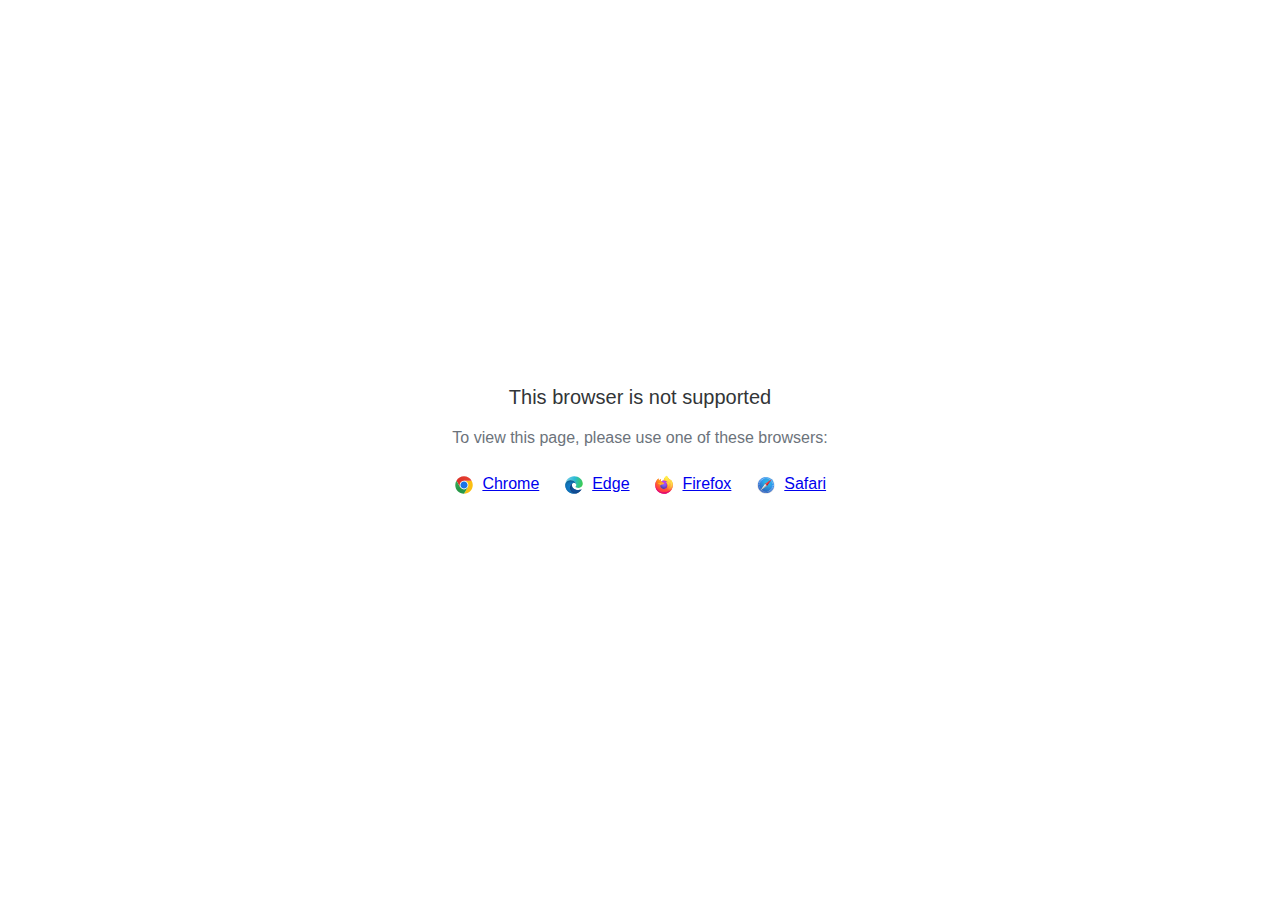
==== data/html5-unsupported.html @ 8747ac60 "testing" ====
<html>
<head>
    <meta http-equiv="Content-Type" content="text/html;charset=utf-8"/>
    <meta name="viewport" content="width=device-width,initial-scale=1,maximum-scale=1">
    <meta name="format-detection" content="telephone=no">
    <meta name="apple-mobile-web-app-capable" content="yes">
    <meta name="apple-mobile-web-app-status-bar-style" content="black">
    <meta http-equiv="X-UA-Compatible" content="IE=edge">
    <meta name="msapplication-tap-highlight" content="no" />
    <title>Page Not Available</title>
    <style>
        body {
            background: #fff;
        }

        .banner {
            position: absolute;
            top: 50%;
            left: 50%;
            margin-left: -235px;
            margin-top: -67px;
            width: 470px;
            text-align: center;
            font-family: Roboto, Arial, Helvetica, sans-serif;
        }

        .title {
            margin-bottom: 16px;
            font-size: 20px;
            font-weight: 500;
            color: #323537;
            line-height: 28px;
        }

        .text {
            margin-bottom: 26px;
            font-size: 16px;
            color: #6C737B;
            line-height: 22px;
        }

        .browsers svg, .browsers a {
            display: inline-block;
            vertical-align: top;
        }

        .browsers a {
            font-size: 16px;
            margin-right: 20px;
            margin-left: 4px;
        }

        .browsers :last-child {
            margin-right: 0;
        }
    </style>
</head>
<body>
    <div class="banner">
        <div class="title">This browser is not supported</div>
        <div class="text">To view this page, please use one of these browsers:</div>
        <div class="browsers">
            <svg width="20" height="20" viewBox="0 0 20 20" fill="none" xmlns="http://www.w3.org/2000/svg">
                <path d="M10.0001 10.0001L13.789 12.1875L10.0001 18.7501C14.8326 18.7501 18.7501 14.8326 18.7501 10.0001C18.7501 8.40581 18.3216 6.91244 17.5766 5.625H10L10.0001 10.0001Z" fill="#FBBF12"/>
                <path d="M9.99999 1.25C6.76136 1.25 3.93585 3.01077 2.42285 5.6261L6.21103 12.1876L9.99999 10.0001V5.62507H17.5766C16.0634 3.01039 13.2382 1.25 9.99999 1.25Z" fill="url(#paint0_linear_579_2699)"/>
                <path d="M1.25005 10C1.25005 14.8325 5.16742 18.75 10 18.75L13.789 12.1875L10 10L6.21109 12.1875L2.42291 5.62598C1.67833 6.91306 1.25 8.40588 1.25 9.99988" fill="url(#paint1_linear_579_2699)"/>
                <path d="M14.3751 10.0001C14.3751 12.4163 12.4163 14.3751 10.0001 14.3751C7.58381 14.3751 5.625 12.4163 5.625 10.0001C5.625 7.58381 7.58381 5.625 10.0001 5.625C12.4163 5.625 14.3751 7.58381 14.3751 10.0001Z" fill="white"/>
                <path d="M13.5548 10.0001C13.5548 11.9633 11.9633 13.5548 10.0001 13.5548C8.03686 13.5548 6.44531 11.9633 6.44531 10.0001C6.44531 8.03686 8.03686 6.44531 10.0001 6.44531C11.9633 6.44531 13.5548 8.03686 13.5548 10.0001Z" fill="#1A73E8"/>
                <defs>
                    <linearGradient id="paint0_linear_579_2699" x1="5.04786" y1="6.71874" x2="12.965" y2="6.71874" gradientUnits="userSpaceOnUse">
                        <stop stop-color="#DB3328"/>
                        <stop offset="1" stop-color="#E53D30"/>
                    </linearGradient>
                    <linearGradient id="paint1_linear_579_2699" x1="4.58454" y1="7.18406" x2="7.82938" y2="12.8043" gradientUnits="userSpaceOnUse">
                        <stop stop-color="#32A651"/>
                        <stop offset="1" stop-color="#279847"/>
                    </linearGradient>
                </defs>
            </svg>
            <a href="https://www.google.com/chrome">Chrome</a>
            <svg width="20" height="20" viewBox="0 0 20 20" fill="none" xmlns="http://www.w3.org/2000/svg">
                <path d="M12.2449 9.92045C12.2449 8.25 10.5088 5.36648 6.59777 5.36648C2.68671 5.36648 1.25 8.62784 1.25 10.0199C1.25 5.0483 5.30074 1.25 10.1097 1.25C14.9188 1.25 18.75 4.84943 18.75 8.50852C18.75 11.7699 16.2956 12.9034 14.3002 12.9034C12.9832 12.9034 11.4866 12.4659 11.4866 11.7699C11.4866 11.233 12.2449 11.233 12.2449 9.92045Z" fill="url(#paint0_linear_579_2709)"/>
                <path d="M6.59777 5.36646C10.5088 5.36646 12.2449 8.24998 12.2449 9.92043C12.2449 9.93342 12.2448 9.94627 12.2446 9.95901C12.2249 8.84657 11.4738 7.79259 9.99002 7.79259C8.11431 7.79259 5.5801 10.338 5.91933 13.5C6.19087 16.031 8.33381 19.4261 12.9832 18.2329C12.9832 18.2329 12.1052 18.75 9.6508 18.75C5.30074 18.75 1.25 14.7727 1.25 10.2187C1.25 10.0981 1.25184 9.97975 1.25555 9.8637C1.35584 8.39889 2.82648 5.36646 6.59777 5.36646Z" fill="url(#paint1_linear_579_2709)"/>
                <path d="M6.59777 5.36646C10.5088 5.36646 12.2449 8.24998 12.2449 9.92043C12.2449 9.93342 12.2448 9.94627 12.2446 9.95901C12.2249 8.84657 11.4738 7.79259 9.99002 7.79259C8.11431 7.79259 5.5801 10.338 5.91933 13.5C6.19087 16.031 8.33381 19.4261 12.9832 18.2329C12.9832 18.2329 12.1052 18.75 9.6508 18.75C5.30074 18.75 1.25 14.7727 1.25 10.2187C1.25 10.0981 1.25184 9.97975 1.25555 9.8637C1.35584 8.39889 2.82648 5.36646 6.59777 5.36646Z" fill="url(#paint2_radial_579_2709)"/>
                <path d="M12.4415 18.4371C14.9324 17.7576 16.712 15.6377 17.0338 15.2101C17.393 14.7328 17.4928 14.4345 17.393 14.3351C17.2932 14.2357 17.1536 14.2555 16.7944 14.4345C16.4352 14.6135 14.32 15.4885 11.9056 14.7527C9.49107 14.0169 7.83486 12.1078 7.83486 9.99987C7.83486 8.36919 9.23166 7.79248 9.98993 7.79248C8.11422 7.79248 5.58001 10.3379 5.91923 13.4999C6.19077 16.0309 8.33371 19.426 12.9831 18.2328C12.9831 18.2328 12.821 18.3283 12.4415 18.4371Z" fill="#0E458A"/>
                <path d="M12.4415 18.4371C14.9324 17.7576 16.712 15.6377 17.0338 15.2101C17.393 14.7328 17.4928 14.4345 17.393 14.3351C17.2932 14.2357 17.1536 14.2555 16.7944 14.4345C16.4352 14.6135 14.32 15.4885 11.9056 14.7527C9.49107 14.0169 7.83486 12.1078 7.83486 9.99987C7.83486 8.36919 9.23166 7.79248 9.98993 7.79248C8.11422 7.79248 5.58001 10.3379 5.91923 13.4999C6.19077 16.0309 8.33371 19.426 12.9831 18.2328C12.9831 18.2328 12.821 18.3283 12.4415 18.4371Z" fill="url(#paint3_radial_579_2709)"/>
                <defs>
                    <linearGradient id="paint0_linear_579_2709" x1="17.7323" y1="11.5909" x2="0.61762" y2="7.54779" gradientUnits="userSpaceOnUse">
                        <stop stop-color="#3BCC50"/>
                        <stop offset="0.489583" stop-color="#2ABAD6"/>
                        <stop offset="1" stop-color="#7DCFE7"/>
                    </linearGradient>
                    <linearGradient id="paint1_linear_579_2709" x1="7.11659" y1="5.36646" x2="7.11659" y2="18.75" gradientUnits="userSpaceOnUse">
                        <stop stop-color="#035989"/>
                        <stop offset="0.265625" stop-color="#1175B6"/>
                        <stop offset="1" stop-color="#0470CF"/>
                    </linearGradient>
                    <radialGradient id="paint2_radial_579_2709" cx="0" cy="0" r="1" gradientUnits="userSpaceOnUse" gradientTransform="translate(6.83723 11.8693) rotate(59.2143) scale(5.92595 5.93561)">
                        <stop stop-color="#1284D8"/>
                        <stop offset="0.813899" stop-color="#1170B2" stop-opacity="0.767762"/>
                        <stop offset="1" stop-color="#0E649B" stop-opacity="0.65"/>
                    </radialGradient>
                    <radialGradient id="paint3_radial_579_2709" cx="0" cy="0" r="1" gradientUnits="userSpaceOnUse" gradientTransform="translate(11.6661 13.4999) rotate(77.9982) scale(4.79806 5.18015)">
                        <stop stop-color="#104890"/>
                        <stop offset="0.69943" stop-color="#12529E" stop-opacity="0.70624"/>
                        <stop offset="1" stop-color="#0E4584" stop-opacity="0.58"/>
                    </radialGradient>
                </defs>
            </svg>
            <a href="https://www.microsoft.com/edge">Edge</a>
            <svg width="20" height="20" viewBox="0 0 20 20" fill="none" xmlns="http://www.w3.org/2000/svg">
                <path d="M18.1191 6.70405C17.7385 5.78587 16.967 4.79462 16.3615 4.4815C16.8544 5.4501 17.1395 6.42162 17.2485 7.14652C17.2485 7.14652 17.2485 7.15163 17.2503 7.16113C16.2598 4.6861 14.5798 3.68791 13.2079 1.51504C13.1383 1.40543 13.069 1.29582 13.0012 1.17854C12.963 1.1124 12.932 1.05248 12.905 0.995851C12.8481 0.885984 12.8042 0.76987 12.7741 0.649844C12.7743 0.644144 12.7725 0.638558 12.7688 0.63417C12.7652 0.629782 12.7601 0.626904 12.7544 0.626094C12.749 0.624635 12.7434 0.624635 12.738 0.626094C12.7366 0.626756 12.7352 0.627617 12.734 0.628652C12.7318 0.628652 12.7296 0.63121 12.7274 0.63194L12.7311 0.627191C10.5302 1.91914 9.78353 4.30904 9.71499 5.5049C8.83549 5.56518 7.99455 5.88974 7.30189 6.43623C7.22949 6.37488 7.15379 6.31755 7.07512 6.26451C6.87551 5.56419 6.86708 4.82302 7.0507 4.11832C6.15057 4.52936 5.45059 5.17789 4.94165 5.75189H4.93764C4.5902 5.31089 4.61463 3.85634 4.63432 3.55272C4.63031 3.53372 4.37547 3.68535 4.34266 3.70837C4.03608 3.92756 3.7495 4.17357 3.48628 4.4435C3.18675 4.74784 2.9131 5.07672 2.66818 5.42671C2.1047 6.22702 1.70509 7.13132 1.49244 8.08735C1.48843 8.10635 1.48478 8.12608 1.48077 8.14544C1.46437 8.22254 1.40494 8.60946 1.39437 8.6935V8.71286C1.3169 9.11266 1.26865 9.5176 1.25 9.92444V9.96938C1.25 14.8186 5.17279 18.75 10.0114 18.75C14.345 18.75 17.943 15.5968 18.6477 11.455C18.6623 11.3428 18.6743 11.2295 18.6875 11.1163C18.8617 9.61022 18.6681 8.02743 18.1191 6.70405ZM8.02046 13.5774C8.06129 13.5968 8.09994 13.6183 8.14186 13.6373L8.14769 13.641C8.10577 13.6205 8.06311 13.5993 8.02082 13.5774H8.02046ZM17.251 7.16515V7.15675V7.16625V7.16515Z" fill="url(#paint0_linear_579_2717)"/>
                <path d="M18.119 6.704C17.7384 5.78582 16.9669 4.79457 16.3614 4.48145C16.8543 5.45005 17.1394 6.42157 17.2484 7.14647V7.16437C18.0752 9.41067 17.6246 11.695 16.9757 13.0907C15.9716 15.25 13.541 17.4635 9.73602 17.3557C5.62839 17.2388 2.0071 14.1802 1.33082 10.1776C1.20759 9.54586 1.33082 9.22543 1.39279 8.71281C1.31733 9.10778 1.28853 9.22214 1.25098 9.92439V9.96933C1.25098 14.8185 5.17377 18.7499 10.0124 18.7499C14.346 18.7499 17.944 15.5968 18.6487 11.4549C18.6633 11.3428 18.6753 11.2295 18.6884 11.1162C18.8616 9.61017 18.668 8.02738 18.119 6.704Z" fill="url(#paint1_radial_579_2717)"/>
                <path d="M18.119 6.704C17.7384 5.78582 16.9669 4.79457 16.3614 4.48145C16.8543 5.45005 17.1394 6.42157 17.2484 7.14647V7.16437C18.0752 9.41067 17.6246 11.695 16.9757 13.0907C15.9716 15.25 13.541 17.4635 9.73602 17.3557C5.62839 17.2388 2.0071 14.1802 1.33082 10.1776C1.20759 9.54586 1.33082 9.22543 1.39279 8.71281C1.31733 9.10778 1.28853 9.22214 1.25098 9.92439V9.96933C1.25098 14.8185 5.17377 18.7499 10.0124 18.7499C14.346 18.7499 17.944 15.5968 18.6487 11.4549C18.6633 11.3428 18.6753 11.2295 18.6884 11.1162C18.8616 9.61017 18.668 8.02738 18.119 6.704Z" fill="url(#paint2_radial_579_2717)"/>
                <path d="M13.8612 7.73587C13.8806 7.74939 13.8977 7.7629 13.9159 7.77642C13.696 7.38513 13.4221 7.02694 13.1022 6.71246C10.3788 3.98314 12.3884 0.794172 12.7271 0.631947L12.7307 0.627197C10.5298 1.91915 9.78314 4.30905 9.7146 5.50491C9.81668 5.49797 9.9184 5.4892 10.0223 5.4892C11.6647 5.4892 13.0953 6.39459 13.8612 7.73587Z" fill="url(#paint3_radial_579_2717)"/>
                <path d="M10.028 8.28118C10.0138 8.5004 9.24382 9.25307 8.97441 9.25307C6.48292 9.25307 6.07861 10.7635 6.07861 10.7635C6.18798 12.0357 7.07244 13.0833 8.14245 13.6375C8.19131 13.6627 8.24052 13.6854 8.28828 13.708C8.37396 13.7446 8.46 13.7811 8.54567 13.8136C8.91262 13.9433 9.29689 14.0172 9.68568 14.0329C14.0525 14.2382 14.8991 8.80001 11.7473 7.22087C12.5541 7.08021 13.3919 7.40575 13.8597 7.73495C13.0941 6.39367 11.6631 5.48828 10.0207 5.48828C9.91682 5.48828 9.81511 5.49705 9.71303 5.50399C8.83417 5.56502 7.99404 5.88994 7.30212 6.43642C7.43591 6.55005 7.58685 6.70131 7.90439 7.0148C8.5001 7.60378 10.0247 8.20993 10.028 8.28118Z" fill="url(#paint4_radial_579_2717)"/>
                <path d="M10.028 8.28118C10.0138 8.5004 9.24382 9.25307 8.97441 9.25307C6.48292 9.25307 6.07861 10.7635 6.07861 10.7635C6.18798 12.0357 7.07244 13.0833 8.14245 13.6375C8.19131 13.6627 8.24052 13.6854 8.28828 13.708C8.37396 13.7446 8.46 13.7811 8.54567 13.8136C8.91262 13.9433 9.29689 14.0172 9.68568 14.0329C14.0525 14.2382 14.8991 8.80001 11.7473 7.22087C12.5541 7.08021 13.3919 7.40575 13.8597 7.73495C13.0941 6.39367 11.6631 5.48828 10.0207 5.48828C9.91682 5.48828 9.81511 5.49705 9.71303 5.50399C8.83417 5.56502 7.99404 5.88994 7.30212 6.43642C7.43591 6.55005 7.58685 6.70131 7.90439 7.0148C8.5001 7.60378 10.0247 8.20993 10.028 8.28118Z" fill="url(#paint5_radial_579_2717)"/>
                <path d="M6.89479 6.14439C6.96588 6.19043 7.02421 6.22916 7.07708 6.2646C6.87746 5.56428 6.86903 4.82311 7.05265 4.11841C6.15252 4.52945 5.45255 5.17799 4.9436 5.75198C4.9848 5.75089 6.2557 5.72787 6.89479 6.14439Z" fill="url(#paint6_radial_579_2717)"/>
                <path d="M1.33119 10.1776C2.00747 14.1802 5.62876 17.2388 9.7393 17.3557C13.5443 17.4635 15.9735 15.25 16.979 13.0907C17.6279 11.6946 18.0785 9.41068 17.2517 7.16437V7.14756C17.2517 7.14976 17.2517 7.15268 17.2535 7.16218C17.5641 9.1962 16.532 11.1667 14.9184 12.4992C14.9167 12.5029 14.9152 12.5067 14.9137 12.5105C11.7692 15.0765 8.76042 14.0586 8.15123 13.6431C8.10893 13.6227 8.06628 13.6015 8.02399 13.5796C6.19056 12.7027 5.43334 11.0274 5.59558 9.5919C4.04797 9.5919 3.52007 8.28314 3.52007 8.28314C3.52007 8.28314 4.90982 7.29006 6.74143 8.1538C8.43778 8.95396 10.031 8.2835 10.031 8.28314C10.0277 8.21189 8.50304 7.60391 7.90842 7.01676C7.59088 6.70327 7.43995 6.55201 7.30615 6.43838C7.23375 6.37702 7.15805 6.3197 7.07939 6.26665C7.02725 6.23012 6.97001 6.19358 6.8971 6.14645C6.25801 5.72992 4.98711 5.75294 4.94518 5.75404H4.94117C4.59374 5.31303 4.61816 3.85849 4.63785 3.55487C4.63384 3.53587 4.379 3.68749 4.34619 3.71051C4.03961 3.92971 3.75303 4.17571 3.48981 4.44564C3.19028 4.74999 2.91663 5.07887 2.67171 5.42886C2.10823 6.22916 1.70862 7.13347 1.49597 8.08949C1.48904 8.1063 1.17734 9.47023 1.33119 10.1776Z" fill="url(#paint7_radial_579_2717)"/>
                <path d="M13.1024 6.71246C13.4222 7.02693 13.6962 7.38513 13.9161 7.77642C13.9616 7.81071 14.0055 7.8473 14.0473 7.88603C16.0335 9.71873 14.9945 12.3132 14.9154 12.4996C16.529 11.1671 17.5611 9.19662 17.2505 7.16259C16.2599 4.6861 14.58 3.68791 13.2081 1.51504C13.1385 1.40543 13.0692 1.29582 13.0014 1.17854C12.9631 1.1124 12.9321 1.05248 12.9051 0.995851C12.8483 0.885984 12.8044 0.76987 12.7742 0.649844C12.7745 0.644144 12.7726 0.638559 12.769 0.63417C12.7653 0.629782 12.7602 0.626904 12.7546 0.626094C12.7492 0.624635 12.7435 0.624635 12.7382 0.626094C12.7367 0.626756 12.7354 0.627617 12.7341 0.628652C12.732 0.628652 12.7298 0.63121 12.7276 0.63194C12.3885 0.794165 10.379 3.98313 13.1024 6.71246Z" fill="url(#paint8_radial_579_2717)"/>
                <path d="M14.0464 7.88413C14.0046 7.8454 13.9608 7.80882 13.9152 7.77452C13.8973 7.761 13.8787 7.74748 13.8605 7.73396C13.3928 7.40513 12.555 7.07922 11.7482 7.21989C14.8995 8.79902 14.0534 14.2372 9.68654 14.0319C9.29775 14.0163 8.91348 13.9424 8.54653 13.8126C8.46085 13.7805 8.37481 13.7451 8.28914 13.7071C8.23956 13.6844 8.19034 13.6618 8.14331 13.6365L8.14914 13.6402C8.75834 14.0567 11.7671 15.0746 14.9116 12.5075C14.9116 12.5075 14.9134 12.5028 14.9163 12.4962C14.9943 12.3132 16.0334 9.71866 14.0464 7.88413Z" fill="url(#paint9_radial_579_2717)"/>
                <path d="M6.07833 10.7635C6.07833 10.7635 6.48264 9.25306 8.97412 9.25306C9.24354 9.25306 10.0135 8.49966 10.0277 8.28117C10.0419 8.06268 8.43455 8.95199 6.7382 8.15183C4.90659 7.28809 3.51685 8.28117 3.51685 8.28117C3.51685 8.28117 4.04475 9.58993 5.59235 9.58993C5.43012 11.0255 6.18733 12.6992 8.02076 13.5776C8.06159 13.597 8.10024 13.6185 8.14217 13.6375C7.07215 13.0843 6.18879 12.0357 6.07833 10.7635Z" fill="url(#paint10_radial_579_2717)"/>
                <path d="M18.1191 6.70405C17.7385 5.78587 16.967 4.79462 16.3615 4.4815C16.8544 5.4501 17.1395 6.42162 17.2485 7.14652C17.2485 7.14652 17.2485 7.15163 17.2503 7.16113C16.2598 4.6861 14.5798 3.68791 13.2079 1.51504C13.1383 1.40543 13.069 1.29582 13.0012 1.17854C12.963 1.1124 12.932 1.05248 12.905 0.995851C12.8481 0.885984 12.8042 0.76987 12.7741 0.649844C12.7743 0.644144 12.7725 0.638558 12.7688 0.63417C12.7652 0.629782 12.7601 0.626904 12.7544 0.626094C12.749 0.624635 12.7434 0.624635 12.738 0.626094C12.7366 0.626756 12.7352 0.627617 12.734 0.628652C12.7318 0.628652 12.7296 0.63121 12.7274 0.63194L12.7311 0.627191C10.5302 1.91914 9.78353 4.30904 9.71499 5.5049C9.81707 5.49796 9.91878 5.48919 10.0227 5.48919C11.6651 5.48919 13.0957 6.39458 13.8616 7.73586C13.3939 7.40703 12.5561 7.08111 11.7493 7.22178C14.9007 8.80092 14.0545 14.2391 9.68764 14.0338C9.29885 14.0182 8.91458 13.9443 8.54763 13.8145C8.46196 13.7824 8.37592 13.747 8.29024 13.709C8.24066 13.6863 8.19144 13.6636 8.14441 13.6384L8.15025 13.6421C8.10796 13.6216 8.0653 13.6004 8.02301 13.5785C8.06384 13.5979 8.10249 13.6194 8.14441 13.6384C7.07221 13.0842 6.18885 12.0356 6.07839 10.7633C6.07839 10.7633 6.4827 9.25288 8.97418 9.25288C9.2436 9.25288 10.0136 8.49949 10.0278 8.28099C10.0245 8.20975 8.49987 7.60177 7.90525 7.01462C7.58771 6.70113 7.43678 6.54986 7.30298 6.43623C7.23058 6.37488 7.15488 6.31755 7.07622 6.26451C6.87661 5.56419 6.86817 4.82302 7.05179 4.11832C6.15166 4.52936 5.45169 5.17789 4.94275 5.75189H4.93874C4.5913 5.31089 4.61572 3.85634 4.63541 3.55272C4.6314 3.53372 4.37657 3.68535 4.34375 3.70837C4.03717 3.92756 3.75059 4.17357 3.48738 4.4435C3.18785 4.74784 2.9142 5.07672 2.66928 5.42671C2.1058 6.22702 1.70618 7.13132 1.49353 8.08735C1.48952 8.10635 1.48588 8.12608 1.48187 8.14544C1.46546 8.22254 1.39109 8.61494 1.38088 8.69898C1.38088 8.70556 1.38088 8.69277 1.38088 8.69898C1.31262 9.10444 1.26891 9.51368 1.25 9.92444V9.96938C1.25 14.8186 5.17279 18.75 10.0114 18.75C14.345 18.75 17.943 15.5968 18.6477 11.455C18.6623 11.3428 18.6743 11.2295 18.6875 11.1163C18.8617 9.61022 18.6681 8.02743 18.1191 6.70405ZM17.25 7.15492V7.16442V7.15492Z" fill="url(#paint11_linear_579_2717)"/>
                <defs>
                    <linearGradient id="paint0_linear_579_2717" x1="16.9594" y1="3.43288" x2="2.3837" y2="17.4648" gradientUnits="userSpaceOnUse">
                        <stop offset="0.05" stop-color="#FFF44F"/>
                        <stop offset="0.11" stop-color="#FFE847"/>
                        <stop offset="0.22" stop-color="#FFC830"/>
                        <stop offset="0.37" stop-color="#FF980E"/>
                        <stop offset="0.4" stop-color="#FF8B16"/>
                        <stop offset="0.46" stop-color="#FF672A"/>
                        <stop offset="0.53" stop-color="#FF3647"/>
                        <stop offset="0.7" stop-color="#E31587"/>
                    </linearGradient>
                    <radialGradient id="paint1_radial_579_2717" cx="0" cy="0" r="1" gradientUnits="userSpaceOnUse" gradientTransform="translate(16.287 2.63668) scale(18.2654 18.3055)">
                        <stop offset="0.13" stop-color="#FFBD4F"/>
                        <stop offset="0.19" stop-color="#FFAC31"/>
                        <stop offset="0.25" stop-color="#FF9D17"/>
                        <stop offset="0.28" stop-color="#FF980E"/>
                        <stop offset="0.4" stop-color="#FF563B"/>
                        <stop offset="0.47" stop-color="#FF3750"/>
                        <stop offset="0.71" stop-color="#F5156C"/>
                        <stop offset="0.78" stop-color="#EB0878"/>
                        <stop offset="0.86" stop-color="#E50080"/>
                    </radialGradient>
                    <radialGradient id="paint2_radial_579_2717" cx="0" cy="0" r="1" gradientUnits="userSpaceOnUse" gradientTransform="translate(9.61279 10.1202) scale(18.2654 18.3055)">
                        <stop offset="0.3" stop-color="#960E18"/>
                        <stop offset="0.35" stop-color="#B11927" stop-opacity="0.74"/>
                        <stop offset="0.43" stop-color="#DB293D" stop-opacity="0.34"/>
                        <stop offset="0.5" stop-color="#F5334B" stop-opacity="0.09"/>
                        <stop offset="0.53" stop-color="#FF3750" stop-opacity="0"/>
                    </radialGradient>
                    <radialGradient id="paint3_radial_579_2717" cx="0" cy="0" r="1" gradientUnits="userSpaceOnUse" gradientTransform="translate(11.8153 -1.51753) scale(13.2325 13.2615)">
                        <stop offset="0.13" stop-color="#FFF44F"/>
                        <stop offset="0.25" stop-color="#FFDC3E"/>
                        <stop offset="0.51" stop-color="#FF9D12"/>
                        <stop offset="0.53" stop-color="#FF980E"/>
                    </radialGradient>
                    <radialGradient id="paint4_radial_579_2717" cx="0" cy="0" r="1" gradientUnits="userSpaceOnUse" gradientTransform="translate(7.59304 14.9021) scale(8.69686 8.71594)">
                        <stop offset="0.35" stop-color="#3A8EE6"/>
                        <stop offset="0.47" stop-color="#5C79F0"/>
                        <stop offset="0.67" stop-color="#9059FF"/>
                        <stop offset="1" stop-color="#C139E6"/>
                    </radialGradient>
                    <radialGradient id="paint5_radial_579_2717" cx="0" cy="0" r="1" gradientUnits="userSpaceOnUse" gradientTransform="translate(9.87545 7.94492) rotate(-13.9265) scale(4.60823 5.42407)">
                        <stop offset="0.21" stop-color="#9059FF" stop-opacity="0"/>
                        <stop offset="0.28" stop-color="#8C4FF3" stop-opacity="0.06"/>
                        <stop offset="0.75" stop-color="#7716A8" stop-opacity="0.45"/>
                        <stop offset="0.97" stop-color="#6E008B" stop-opacity="0.6"/>
                    </radialGradient>
                    <radialGradient id="paint6_radial_579_2717" cx="0" cy="0" r="1" gradientUnits="userSpaceOnUse" gradientTransform="translate(9.38226 1.88781) scale(6.25678 6.27051)">
                        <stop stop-color="#FFE226"/>
                        <stop offset="0.12" stop-color="#FFDB27"/>
                        <stop offset="0.3" stop-color="#FFC82A"/>
                        <stop offset="0.5" stop-color="#FFA930"/>
                        <stop offset="0.73" stop-color="#FF7E37"/>
                        <stop offset="0.79" stop-color="#FF7139"/>
                    </radialGradient>
                    <radialGradient id="paint7_radial_579_2717" cx="0" cy="0" r="1" gradientUnits="userSpaceOnUse" gradientTransform="translate(14.3005 -2.08939) scale(26.6943 26.7529)">
                        <stop offset="0.11" stop-color="#FFF44F"/>
                        <stop offset="0.46" stop-color="#FF980E"/>
                        <stop offset="0.62" stop-color="#FF5634"/>
                        <stop offset="0.72" stop-color="#FF3647"/>
                        <stop offset="0.9" stop-color="#E31587"/>
                    </radialGradient>
                    <radialGradient id="paint8_radial_579_2717" cx="0" cy="0" r="1" gradientUnits="userSpaceOnUse" gradientTransform="translate(11.72 0.833589) rotate(84.2447) scale(19.4998 12.7839)">
                        <stop stop-color="#FFF44F"/>
                        <stop offset="0.06" stop-color="#FFE847"/>
                        <stop offset="0.17" stop-color="#FFC830"/>
                        <stop offset="0.3" stop-color="#FF980E"/>
                        <stop offset="0.36" stop-color="#FF8B16"/>
                        <stop offset="0.45" stop-color="#FF672A"/>
                        <stop offset="0.57" stop-color="#FF3647"/>
                        <stop offset="0.74" stop-color="#E31587"/>
                    </radialGradient>
                    <radialGradient id="paint9_radial_579_2717" cx="0" cy="0" r="1" gradientUnits="userSpaceOnUse" gradientTransform="translate(9.23484 4.20996) scale(16.6653 16.7019)">
                        <stop offset="0.14" stop-color="#FFF44F"/>
                        <stop offset="0.48" stop-color="#FF980E"/>
                        <stop offset="0.59" stop-color="#FF5634"/>
                        <stop offset="0.66" stop-color="#FF3647"/>
                        <stop offset="0.9" stop-color="#E31587"/>
                    </radialGradient>
                    <radialGradient id="paint10_radial_579_2717" cx="0" cy="0" r="1" gradientUnits="userSpaceOnUse" gradientTransform="translate(13.6341 5.18793) scale(18.2402 18.2803)">
                        <stop offset="0.09" stop-color="#FFF44F"/>
                        <stop offset="0.23" stop-color="#FFE141"/>
                        <stop offset="0.51" stop-color="#FFAF1E"/>
                        <stop offset="0.63" stop-color="#FF980E"/>
                    </radialGradient>
                    <linearGradient id="paint11_linear_579_2717" x1="16.7844" y1="3.35761" x2="4.38152" y2="15.7337" gradientUnits="userSpaceOnUse">
                        <stop offset="0.17" stop-color="#FFF44F" stop-opacity="0.8"/>
                        <stop offset="0.27" stop-color="#FFF44F" stop-opacity="0.63"/>
                        <stop offset="0.49" stop-color="#FFF44F" stop-opacity="0.22"/>
                        <stop offset="0.6" stop-color="#FFF44F" stop-opacity="0"/>
                    </linearGradient>
                </defs>
            </svg>
            <a href="https://www.mozilla.org/firefox">Firefox</a>
            <svg width="20" height="20" viewBox="0 0 20 20" fill="none" xmlns="http://www.w3.org/2000/svg">
                <path d="M10 18.75C14.8325 18.75 18.75 14.8325 18.75 10C18.75 5.16751 14.8325 1.25 10 1.25C5.16751 1.25 1.25 5.16751 1.25 10C1.25 14.8325 5.16751 18.75 10 18.75Z" fill="url(#paint0_linear_579_2734)"/>
                <path d="M10 18.0938C14.4701 18.0938 18.0938 14.4701 18.0938 10C18.0938 5.52995 14.4701 1.90625 10 1.90625C5.52995 1.90625 1.90625 5.52995 1.90625 10C1.90625 14.4701 5.52995 18.0938 10 18.0938Z" fill="url(#paint1_radial_579_2734)"/>
                <path d="M10.0137 3.87498C9.95897 3.87498 9.91113 3.83399 9.91113 3.7793V2.35057C9.91113 2.29588 9.95897 2.25488 10.0137 2.25488C10.0683 2.25488 10.1162 2.29588 10.1162 2.35057V3.7793C10.1093 3.83399 10.0683 3.87498 10.0137 3.87498Z" fill="#F3F3F3"/>
                <path d="M10.0137 3.88182C9.95214 3.88182 9.9043 3.83397 9.9043 3.77929V2.35058C9.9043 2.29589 9.95214 2.24805 10.0137 2.24805C10.0752 2.24805 10.123 2.29589 10.123 2.35058V3.77929C10.123 3.83397 10.0684 3.88182 10.0137 3.88182ZM10.0137 2.26167C9.96583 2.26167 9.91799 2.30273 9.91799 2.35058V3.77929C9.91799 3.82713 9.95898 3.8682 10.0137 3.8682C10.0615 3.8682 10.1093 3.82713 10.1093 3.77929V2.35058C10.1026 2.30273 10.0615 2.26167 10.0137 2.26167Z" fill="white"/>
                <path d="M10.6972 3.10941C10.6426 3.10257 10.6016 3.06157 10.6016 3.00688L10.6494 2.37108C10.6562 2.31646 10.7041 2.2754 10.7588 2.28224C10.8135 2.28909 10.8545 2.33015 10.8545 2.38484L10.8066 3.02057C10.7998 3.07526 10.7519 3.11626 10.6972 3.10948V3.10941Z" fill="#F3F3F3"/>
                <path d="M10.6973 3.1164C10.6357 3.10955 10.5947 3.06171 10.5947 3.00702L10.6426 2.37123C10.6494 2.31661 10.6973 2.26877 10.7588 2.27554C10.8203 2.28239 10.8613 2.3303 10.8613 2.38492L10.8135 3.02071C10.8066 3.08224 10.7588 3.12324 10.6973 3.1164ZM10.7588 2.28923C10.7109 2.28923 10.663 2.32346 10.663 2.3713L10.6152 3.00709C10.6152 3.05486 10.6494 3.09593 10.7041 3.10271C10.7519 3.10271 10.7998 3.06855 10.7998 3.02071L10.8476 2.38492C10.8476 2.33708 10.8066 2.29608 10.7587 2.28923H10.7588Z" fill="white"/>
                <path d="M11.2099 3.99815C11.1551 3.98447 11.121 3.93662 11.1278 3.88193L11.4081 2.48051C11.4218 2.4259 11.4696 2.39167 11.5243 2.40536C11.579 2.41905 11.6131 2.4669 11.6063 2.52158L11.326 3.923C11.3192 3.97078 11.2645 4.005 11.2098 3.99815H11.2099Z" fill="#F3F3F3"/>
                <path d="M11.2101 4.00462C11.1485 3.99093 11.1144 3.93625 11.1212 3.88156L11.4015 2.48016C11.4152 2.42554 11.4699 2.38447 11.5313 2.39816C11.5928 2.41185 11.6271 2.46654 11.6202 2.52123L11.34 3.92263C11.3263 3.97724 11.2716 4.01147 11.2101 4.00462ZM11.5313 2.41185C11.4835 2.40501 11.4356 2.43231 11.4219 2.48023L11.1418 3.88163C11.1349 3.9294 11.1622 3.97724 11.2169 3.991C11.2647 3.99778 11.3126 3.9704 11.3263 3.92256L11.6065 2.52123C11.6134 2.46654 11.5792 2.42554 11.5313 2.41185Z" fill="white"/>
                <path d="M12.0302 3.38287C12.0172 3.37973 12.0049 3.37405 11.9941 3.36617C11.9832 3.35828 11.9741 3.34834 11.9671 3.33691C11.9601 3.32548 11.9554 3.31279 11.9534 3.29956C11.9513 3.28633 11.9519 3.27282 11.955 3.2598L12.1259 2.64462C12.1395 2.58993 12.1942 2.56255 12.2489 2.57624C12.3036 2.58993 12.3378 2.64462 12.3242 2.69931L12.1532 3.31456C12.1395 3.36918 12.0849 3.39656 12.0302 3.38287Z" fill="#F3F3F3"/>
                <path d="M12.0302 3.38948C11.9756 3.37579 11.9346 3.31426 11.9551 3.25965L12.126 2.64433C12.1396 2.58972 12.2011 2.55549 12.2558 2.56918C12.3105 2.58287 12.3515 2.6444 12.331 2.69902L12.1601 3.31433C12.1464 3.36895 12.0918 3.40317 12.0303 3.38948H12.0302ZM12.2558 2.58972C12.208 2.57603 12.1533 2.6034 12.1396 2.65125L11.9688 3.26642C11.9551 3.31426 11.9824 3.36218 12.0371 3.37579C12.0849 3.38948 12.1396 3.36218 12.1533 3.31433L12.3242 2.69902C12.331 2.65125 12.3037 2.6034 12.2558 2.58964V2.58972Z" fill="white"/>
                <path d="M12.3652 4.34683C12.3105 4.3263 12.2901 4.26477 12.3105 4.21692L12.8574 2.89759C12.8778 2.84975 12.9394 2.82237 12.9872 2.84975C13.042 2.87021 13.0625 2.93181 13.042 2.97958L12.4951 4.29892C12.4746 4.34683 12.413 4.37414 12.3653 4.34683H12.3652Z" fill="#F3F3F3"/>
                <path d="M12.3653 4.35357C12.339 4.34356 12.3178 4.32354 12.3062 4.29791C12.2947 4.27227 12.2938 4.24311 12.3037 4.21681L12.8506 2.89746C12.8711 2.84277 12.9327 2.82224 12.9942 2.84277C13.0205 2.85278 13.0417 2.8728 13.0532 2.89843C13.0648 2.92407 13.0657 2.95323 13.0557 2.97953L12.5089 4.29888C12.4815 4.35357 12.4199 4.38088 12.3653 4.35357ZM12.9874 2.85646C12.9395 2.836 12.8848 2.85646 12.8643 2.90431L12.3174 4.22366C12.2969 4.2715 12.3243 4.31934 12.3721 4.33988C12.4199 4.36034 12.4746 4.33988 12.4952 4.29204L13.0421 2.97268C13.0557 2.93161 13.0352 2.87693 12.9874 2.85646Z" fill="white"/>
                <path d="M13.288 3.90926C13.2401 3.88188 13.2196 3.82719 13.2401 3.77935L13.5272 3.21202C13.5545 3.16411 13.6092 3.14358 13.6639 3.17095C13.7118 3.19833 13.7322 3.25302 13.7118 3.30079L13.4246 3.86819C13.3973 3.91603 13.3426 3.93664 13.2879 3.90926H13.288Z" fill="#F3F3F3"/>
                <path d="M13.288 3.91591C13.2332 3.88853 13.2128 3.827 13.2401 3.77231L13.5272 3.20498C13.5545 3.15022 13.6161 3.12975 13.6707 3.15706C13.7254 3.18444 13.746 3.24597 13.7186 3.30066L13.4315 3.868C13.4041 3.92268 13.3426 3.94322 13.2879 3.91584L13.288 3.91591ZM13.664 3.17075C13.6161 3.15029 13.5614 3.16391 13.5409 3.21175L13.2538 3.77916C13.2333 3.82015 13.2538 3.87484 13.2948 3.90222C13.3426 3.92268 13.3973 3.90906 13.4178 3.86122L13.705 3.29382C13.7254 3.25282 13.705 3.19813 13.664 3.17075Z" fill="white"/>
                <path d="M13.425 4.92103C13.3772 4.88688 13.3635 4.82534 13.3976 4.78435L14.1906 3.60168C14.2179 3.55383 14.2795 3.54699 14.3273 3.57437C14.3752 3.60852 14.3888 3.67005 14.3547 3.71105L13.5617 4.89372C13.5344 4.94156 13.4728 4.95525 13.425 4.92103Z" fill="#F3F3F3"/>
                <path d="M13.4248 4.92767C13.377 4.89352 13.3633 4.82514 13.3907 4.7773L14.1836 3.59466C14.2178 3.54682 14.2793 3.53313 14.334 3.56735C14.3818 3.60151 14.3955 3.66988 14.3682 3.71772L13.5752 4.90036C13.541 4.9482 13.4727 4.96182 13.4248 4.92767ZM14.3271 3.58104C14.2862 3.55367 14.2246 3.56051 14.1973 3.60151L13.4043 4.78414C13.377 4.82507 13.3906 4.87983 13.4317 4.90714C13.4727 4.93451 13.5342 4.92767 13.5615 4.88667L14.3545 3.71088C14.3818 3.66988 14.3682 3.60835 14.3271 3.58104Z" fill="white"/>
                <path d="M14.4229 4.66788C14.3819 4.63366 14.3683 4.57213 14.4024 4.53113L14.7989 4.0321C14.833 3.99117 14.8946 3.98425 14.9355 4.01848C14.9766 4.05263 14.9902 4.11416 14.956 4.15516L14.5596 4.65419C14.5255 4.69519 14.4639 4.70204 14.4229 4.66788H14.4229Z" fill="#F3F3F3"/>
                <path d="M14.4161 4.6747C14.3683 4.64047 14.3614 4.5721 14.3957 4.52425L14.7921 4.02528C14.8262 3.97736 14.8946 3.97052 14.9424 4.01159C14.9903 4.04574 14.9971 4.11412 14.9629 4.16196L14.5665 4.66101C14.5323 4.70885 14.464 4.7157 14.4161 4.6747ZM14.9287 4.02521C14.8878 3.99105 14.8331 3.9979 14.7989 4.0389L14.4024 4.53794C14.3751 4.57894 14.382 4.63363 14.4229 4.66778C14.464 4.70201 14.5186 4.69516 14.5528 4.65416L14.9493 4.15512C14.9767 4.11412 14.9697 4.05259 14.9288 4.02528L14.9287 4.02521Z" fill="white"/>
                <path d="M14.3545 5.69352C14.3135 5.65252 14.3135 5.59099 14.3545 5.55677L15.3661 4.55195C15.4072 4.51095 15.4686 4.51772 15.5029 4.55195C15.537 4.5861 15.5439 4.65447 15.5029 4.68863L14.4981 5.69352C14.457 5.73452 14.3955 5.73452 14.3545 5.69352Z" fill="#F3F3F3"/>
                <path d="M14.3477 5.70023C14.3279 5.68017 14.3169 5.65317 14.3169 5.62505C14.3169 5.59692 14.3279 5.56992 14.3477 5.54986L15.3594 4.54496C15.3794 4.52522 15.4064 4.51416 15.4346 4.51416C15.4627 4.51416 15.4898 4.52522 15.5098 4.54496C15.5295 4.56502 15.5406 4.59202 15.5406 4.62014C15.5406 4.64827 15.5295 4.67527 15.5098 4.69533L14.498 5.70016C14.478 5.71988 14.451 5.73093 14.4228 5.73093C14.3947 5.73093 14.3677 5.71988 14.3477 5.70016V5.70023ZM15.503 4.5518C15.4688 4.51758 15.4073 4.51758 15.3731 4.5518L14.3613 5.55663C14.3271 5.59086 14.3271 5.65239 14.3613 5.68654C14.3955 5.72077 14.457 5.72077 14.4912 5.68654L15.503 4.68171C15.5371 4.64749 15.5371 4.5928 15.503 4.5518Z" fill="white"/>
                <path d="M15.3798 5.63856C15.3456 5.59757 15.3456 5.53604 15.3866 5.50181L15.872 5.09171C15.9129 5.05755 15.9745 5.06433 16.0087 5.1054C16.0428 5.14639 16.0428 5.20792 16.0019 5.24207L15.5165 5.65225C15.4755 5.6864 15.4139 5.67956 15.3798 5.63856Z" fill="#F3F3F3"/>
                <path d="M15.373 5.64558C15.332 5.59774 15.3388 5.52936 15.3798 5.49521L15.8651 5.08502C15.9061 5.04402 15.9745 5.05087 16.0155 5.09871C16.0566 5.14655 16.0497 5.21493 16.0087 5.24908L15.5234 5.65927C15.4824 5.7002 15.414 5.69342 15.3731 5.64558H15.373ZM16.0019 5.10555C15.9677 5.06456 15.913 5.06456 15.8721 5.09186L15.3867 5.50205C15.3525 5.53621 15.3457 5.59089 15.3798 5.63189C15.414 5.67289 15.4687 5.67289 15.5097 5.64558L15.995 5.23539C16.036 5.20124 16.036 5.14655 16.0019 5.10555Z" fill="white"/>
                <path d="M15.1066 6.6229C15.0725 6.57505 15.0861 6.51352 15.134 6.48614L16.3234 5.6932C16.3712 5.66582 16.4327 5.67951 16.46 5.72058C16.4943 5.76842 16.4806 5.82995 16.4327 5.85726L15.2434 6.65021C15.2023 6.67758 15.1408 6.6639 15.1066 6.6229Z" fill="#F3F3F3"/>
                <path d="M15.0995 6.62311C15.0654 6.57527 15.0791 6.50689 15.1269 6.47274L16.3163 5.67974C16.3642 5.64559 16.4326 5.65928 16.4667 5.71397C16.5009 5.76181 16.4872 5.83018 16.4394 5.86427L15.25 6.65733C15.2021 6.69156 15.1338 6.67787 15.0995 6.62318V6.62311ZM16.453 5.72765C16.4257 5.68659 16.371 5.6729 16.33 5.70028L15.1405 6.4932C15.0996 6.52058 15.0858 6.57527 15.1201 6.62311C15.1474 6.66411 15.2021 6.6778 15.2431 6.65049L16.4326 5.85749C16.4736 5.82334 16.4804 5.76858 16.453 5.72765Z" fill="white"/>
                <path d="M16.125 6.76667C16.0977 6.71875 16.1114 6.65729 16.1592 6.62992L16.7129 6.31549C16.7608 6.28811 16.8223 6.30864 16.8496 6.35642C16.877 6.40433 16.8633 6.46579 16.8155 6.49317L16.2617 6.80766C16.2139 6.83497 16.1523 6.81451 16.125 6.7666L16.125 6.76667Z" fill="#F3F3F3"/>
                <path d="M16.1184 6.77347C16.0911 6.71878 16.1048 6.65725 16.1526 6.62994L16.7063 6.31549C16.7542 6.28811 16.8226 6.30865 16.8499 6.35642C16.8772 6.41118 16.8636 6.47271 16.8157 6.50002L16.262 6.81454C16.2141 6.84185 16.1458 6.82132 16.1184 6.77347ZM16.843 6.36333C16.8157 6.31549 16.761 6.3018 16.72 6.32911L16.1663 6.64363C16.1253 6.67094 16.1116 6.72563 16.1321 6.76663C16.1594 6.81447 16.2141 6.82816 16.2551 6.80085L16.8089 6.48633C16.8499 6.46587 16.8636 6.41118 16.843 6.36333Z" fill="white"/>
                <path d="M15.667 7.6758C15.6465 7.62111 15.667 7.56642 15.7216 7.54596L17.041 6.9991C17.0888 6.97856 17.1504 7.00587 17.1708 7.05371C17.1913 7.1084 17.1708 7.16308 17.1161 7.18355L15.7969 7.73041C15.749 7.75095 15.6875 7.73041 15.667 7.6758Z" fill="#F3F3F3"/>
                <path d="M15.6601 7.68255C15.6397 7.62793 15.6601 7.5664 15.7148 7.53903L17.0341 6.99218C17.0604 6.98227 17.0896 6.98318 17.1152 6.99471C17.1408 7.00624 17.1608 7.02746 17.1708 7.05371C17.1914 7.10839 17.1708 7.16992 17.1161 7.19723L15.7969 7.74408C15.7706 7.75401 15.7414 7.75312 15.7158 7.7416C15.6902 7.73008 15.6701 7.70887 15.6601 7.68262V7.68255ZM17.1572 7.06055C17.1367 7.01271 17.082 6.99218 17.041 7.00586L15.7217 7.55271C15.6738 7.57318 15.6533 7.62793 15.6738 7.67577C15.6943 7.72361 15.749 7.74415 15.79 7.73046L17.1093 7.18361C17.1572 7.16315 17.1777 7.10839 17.1572 7.06055Z" fill="white"/>
                <path d="M16.6308 8.0176C16.6104 7.96284 16.6377 7.90822 16.6923 7.88769L17.2938 7.6894C17.3417 7.66894 17.4032 7.70309 17.4169 7.75093C17.4374 7.80562 17.4101 7.86031 17.3554 7.88084L16.7539 8.07913C16.706 8.09959 16.6513 8.07228 16.6308 8.01753V8.0176Z" fill="#F3F3F3"/>
                <path d="M16.6239 8.02433C16.6034 7.96964 16.6307 7.9081 16.6923 7.88764L17.2938 7.68935C17.3485 7.66888 17.41 7.70304 17.4305 7.7578C17.451 7.81241 17.4237 7.87395 17.3621 7.89448L16.7606 8.09277C16.706 8.10639 16.6444 8.07901 16.6239 8.02433ZM17.4168 7.76464C17.4031 7.71673 17.3485 7.68935 17.3006 7.70304L16.6991 7.90133C16.6513 7.91495 16.6307 7.96964 16.6444 8.01755C16.6581 8.0654 16.7128 8.0927 16.7606 8.07901L17.3621 7.88079C17.41 7.86033 17.4305 7.81241 17.4168 7.76457V7.76464Z" fill="white"/>
                <path d="M16.0157 8.831C16.002 8.77632 16.0362 8.72163 16.0909 8.71479L17.4922 8.44138C17.5468 8.42769 17.5947 8.46868 17.6083 8.52337C17.622 8.57805 17.5879 8.63273 17.5332 8.63957L16.1319 8.91299C16.0772 8.91983 16.0225 8.88568 16.0156 8.831H16.0157Z" fill="#F3F3F3"/>
                <path d="M16.0019 8.83107C15.9882 8.76953 16.0292 8.71484 16.0839 8.70115L17.4853 8.42769C17.54 8.414 17.5947 8.45507 17.6083 8.51661C17.622 8.57807 17.581 8.63276 17.5263 8.64645L16.1249 8.91991C16.0703 8.9336 16.0155 8.8926 16.0019 8.831V8.83107ZM17.5947 8.52338C17.5879 8.47553 17.54 8.44138 17.4922 8.44822L16.0908 8.72168C16.0429 8.72853 16.0088 8.78315 16.0224 8.83107C16.0292 8.87891 16.0771 8.91307 16.125 8.90622L17.5263 8.63276C17.5742 8.61907 17.6083 8.57123 17.5947 8.52338Z" fill="white"/>
                <path d="M16.8908 9.35748C16.8839 9.30278 16.9181 9.25493 16.9728 9.24809L17.6016 9.17285C17.6563 9.16608 17.7042 9.20708 17.711 9.26178C17.7178 9.31647 17.6837 9.36432 17.629 9.37117L17.0001 9.44633C16.9522 9.45317 16.8975 9.41217 16.8907 9.35748H16.8908Z" fill="#F3F3F3"/>
                <path d="M16.8838 9.35764C16.877 9.29611 16.918 9.24143 16.9726 9.23458L17.6015 9.15944C17.6562 9.15259 17.7108 9.19359 17.7177 9.25512C17.7245 9.31664 17.6835 9.37133 17.6289 9.37817L16.9999 9.45332C16.9453 9.46016 16.8906 9.41917 16.8838 9.35764ZM17.7108 9.26196C17.7041 9.21412 17.6562 9.17305 17.6083 9.1799L16.9795 9.25512C16.9316 9.26196 16.8974 9.3098 16.9043 9.35764C16.9111 9.40548 16.959 9.44654 17.0068 9.4397L17.6357 9.36448C17.6835 9.35764 17.7177 9.3098 17.7109 9.26196H17.7108Z" fill="white"/>
                <path d="M16.1252 10.0205C16.1252 9.96581 16.1662 9.91797 16.2209 9.91797H17.6496C17.7043 9.91797 17.7453 9.96581 17.7453 10.0205C17.7453 10.0752 17.7043 10.123 17.6496 10.123H16.2209C16.1662 10.123 16.1252 10.0752 16.1252 10.0205Z" fill="#F3F3F3"/>
                <path d="M16.1184 10.0205C16.1184 9.95897 16.1663 9.91113 16.2209 9.91113H17.6497C17.7043 9.91113 17.7522 9.95897 17.7522 10.0205C17.7522 10.082 17.7043 10.1299 17.6497 10.1299H16.2209C16.1663 10.1299 16.1184 10.082 16.1184 10.0205ZM17.7385 10.0273C17.7385 9.97951 17.6975 9.93167 17.6496 9.93167H16.221C16.1732 9.93167 16.1321 9.97259 16.1321 10.0273C16.1321 10.0752 16.1732 10.123 16.221 10.123H17.6497C17.6976 10.1162 17.7386 10.0752 17.7386 10.0273H17.7385Z" fill="white"/>
                <path d="M16.8839 10.7109C16.8906 10.6562 16.9317 10.6152 16.9864 10.6152L17.6221 10.6631C17.6768 10.6699 17.7177 10.7178 17.7109 10.7724C17.7041 10.8271 17.6631 10.8681 17.6084 10.8681L16.9727 10.8203C16.9249 10.8134 16.8838 10.7656 16.8838 10.7109H16.8839Z" fill="#F3F3F3"/>
                <path d="M16.877 10.7109C16.8838 10.6494 16.9316 10.6084 16.9863 10.6084L17.6222 10.6562C17.6768 10.6631 17.7247 10.7109 17.7178 10.7725C17.711 10.834 17.6631 10.875 17.6084 10.875L16.9726 10.8271C16.918 10.8203 16.877 10.7656 16.877 10.7109ZM17.711 10.7725C17.7178 10.7246 17.6768 10.6768 17.629 10.6768L16.9931 10.6289C16.9453 10.6289 16.9043 10.6631 16.8974 10.7178C16.8906 10.7656 16.9316 10.8135 16.9795 10.8135L17.6153 10.8613C17.6631 10.8613 17.7042 10.8204 17.711 10.7725Z" fill="white"/>
                <path d="M16.0021 11.2098C16.0158 11.1551 16.0636 11.1209 16.1183 11.1278L17.5197 11.4081C17.5744 11.4217 17.6086 11.4696 17.5949 11.5243C17.5812 11.579 17.5334 11.6132 17.4787 11.6063L16.0772 11.3261C16.0294 11.3192 15.9952 11.2645 16.0021 11.2098Z" fill="#F3F3F3"/>
                <path d="M15.995 11.2101C16.0087 11.1486 16.0634 11.1144 16.1181 11.1212L17.5195 11.4015C17.5742 11.4152 17.6152 11.4698 17.6015 11.5314C17.5879 11.5929 17.5332 11.6271 17.4785 11.6203L16.077 11.34C16.0223 11.3263 15.9882 11.2716 15.995 11.2102V11.2101ZM17.5879 11.5314C17.5948 11.4835 17.5674 11.4357 17.5195 11.422L16.118 11.1417C16.0702 11.135 16.0223 11.1623 16.0086 11.217C16.0019 11.2648 16.0292 11.3126 16.0771 11.3263L17.4785 11.6066C17.5332 11.6134 17.5742 11.5792 17.5879 11.5314Z" fill="white"/>
                <path d="M16.6173 12.0302C16.6204 12.0171 16.6261 12.0049 16.634 11.9941C16.6419 11.9832 16.6518 11.9741 16.6632 11.9671C16.6747 11.9601 16.6873 11.9555 16.7006 11.9534C16.7138 11.9513 16.7273 11.9519 16.7403 11.955L17.3555 12.1259C17.4102 12.1395 17.4375 12.1943 17.4239 12.2489C17.4208 12.262 17.4151 12.2742 17.4072 12.2851C17.3994 12.2959 17.3894 12.3051 17.378 12.3121C17.3665 12.3191 17.3539 12.3237 17.3406 12.3258C17.3274 12.3279 17.3139 12.3273 17.3008 12.3242L16.6856 12.1532C16.6309 12.1395 16.6036 12.0848 16.6172 12.0302H16.6173Z" fill="#F3F3F3"/>
                <path d="M16.6104 12.0302C16.6241 11.9756 16.6856 11.9346 16.7403 11.9551L17.3555 12.1259C17.4102 12.1396 17.4445 12.2011 17.4308 12.2558C17.4171 12.3105 17.3555 12.3515 17.3009 12.331L16.6856 12.1601C16.6309 12.1464 16.5967 12.0918 16.6105 12.0303L16.6104 12.0302ZM17.4102 12.2558C17.4239 12.208 17.3965 12.1533 17.3487 12.1396L16.7335 11.9687C16.6856 11.955 16.6378 11.9824 16.6241 12.0371C16.6105 12.0849 16.6378 12.1396 16.6856 12.1533L17.3009 12.3242C17.3487 12.331 17.3965 12.3037 17.4102 12.2558Z" fill="white"/>
                <path d="M15.6533 12.3584C15.6738 12.3037 15.7354 12.2832 15.7832 12.3037L17.1025 12.8506C17.1504 12.871 17.1777 12.9326 17.1572 12.9804C17.1367 13.0352 17.0751 13.0556 17.0273 13.0352L15.708 12.4883C15.6533 12.4678 15.6328 12.4062 15.6533 12.3585V12.3584Z" fill="#F3F3F3"/>
                <path d="M15.6465 12.3516C15.6565 12.3253 15.6765 12.3041 15.7021 12.2926C15.7277 12.281 15.7569 12.2801 15.7832 12.2901L17.1025 12.8369C17.1572 12.8575 17.1777 12.919 17.1572 12.9806C17.1472 13.0068 17.1272 13.028 17.1015 13.0396C17.0759 13.0511 17.0467 13.052 17.0204 13.0421L15.7011 12.4952C15.6465 12.4678 15.626 12.4063 15.6465 12.3516ZM17.1435 12.9737C17.164 12.9259 17.1435 12.8712 17.0957 12.8506L15.7764 12.3037C15.7285 12.2833 15.6807 12.3106 15.6601 12.3584C15.6397 12.4063 15.6601 12.461 15.708 12.4815L17.0273 13.0284C17.0751 13.0421 17.1298 13.0216 17.1435 12.9737Z" fill="white"/>
                <path d="M16.0977 13.2811C16.1251 13.2333 16.1797 13.2127 16.2275 13.2333L16.7949 13.5204C16.8427 13.5409 16.8632 13.6024 16.8359 13.6571C16.8085 13.705 16.7539 13.7256 16.706 13.705L16.1388 13.4179C16.0909 13.3905 16.0703 13.329 16.0977 13.2811Z" fill="#F3F3F3"/>
                <path d="M16.0909 13.2742C16.1183 13.2196 16.1798 13.1991 16.2345 13.2264L16.8019 13.5135C16.8565 13.5409 16.8771 13.6024 16.8497 13.6571C16.8224 13.7118 16.7608 13.7323 16.7062 13.7049L16.1388 13.4178C16.0841 13.3974 16.0636 13.3289 16.0909 13.2742ZM16.8292 13.6502C16.8497 13.6024 16.836 13.5477 16.7882 13.5272L16.2208 13.2401C16.1797 13.2196 16.1251 13.2401 16.0977 13.2811C16.0773 13.3289 16.0909 13.3836 16.1387 13.4042L16.7061 13.6913C16.754 13.7118 16.8087 13.6981 16.8292 13.6502Z" fill="white"/>
                <path d="M15.0927 13.4111C15.1269 13.3632 15.1816 13.3496 15.2294 13.3837L16.4189 14.1767C16.4668 14.204 16.4736 14.2656 16.4463 14.3134C16.4121 14.3613 16.3574 14.3749 16.3095 14.3408L15.1201 13.5478C15.0722 13.5136 15.0585 13.4521 15.0927 13.4111Z" fill="#F3F3F3"/>
                <path d="M15.0858 13.4046C15.12 13.3567 15.1884 13.343 15.2363 13.3704L16.4257 14.1633C16.4736 14.1975 16.4873 14.259 16.4531 14.3137C16.4189 14.3616 16.3505 14.3752 16.3027 14.3479L15.1132 13.5549C15.0585 13.5208 15.0517 13.4524 15.0858 13.4046ZM16.4326 14.3068C16.4599 14.2659 16.4531 14.2043 16.4121 14.177L15.2226 13.384C15.1816 13.3567 15.1269 13.3704 15.0995 13.4114C15.0722 13.4524 15.079 13.5139 15.12 13.5412L16.3095 14.3342C16.3505 14.3616 16.4052 14.3479 16.4326 14.3069V14.3068Z" fill="white"/>
                <path d="M15.3456 14.4024C15.3798 14.3614 15.4413 14.3477 15.4823 14.382L15.9814 14.7716C16.0224 14.8057 16.0292 14.8673 15.995 14.9083C15.9609 14.9493 15.8994 14.963 15.8583 14.9288L15.3592 14.5391C15.3183 14.505 15.3114 14.4434 15.3456 14.4024Z" fill="#F3F3F3"/>
                <path d="M15.339 14.3954C15.3731 14.3475 15.4415 14.3407 15.4894 14.3749L15.9884 14.7645C16.0362 14.7987 16.0431 14.867 16.0088 14.9149C15.9747 14.9628 15.9063 14.9696 15.8585 14.9354L15.3595 14.5458C15.3116 14.5116 15.3048 14.4432 15.339 14.3954ZM15.9952 14.9081C16.0294 14.867 16.0225 14.8124 15.9815 14.7782L15.4825 14.3885C15.4415 14.3612 15.3868 14.3681 15.3527 14.409C15.3185 14.4501 15.3253 14.5048 15.3663 14.5389L15.8653 14.9286C15.9063 14.956 15.961 14.949 15.9951 14.9081H15.9952Z" fill="white"/>
                <path d="M14.3271 14.334C14.3682 14.293 14.4297 14.293 14.4639 14.334L15.4756 15.3388C15.5167 15.3799 15.5098 15.4414 15.4756 15.4755C15.4347 15.5165 15.3731 15.5165 15.3389 15.4755L14.3271 14.4707C14.293 14.4365 14.293 14.3681 14.3271 14.334Z" fill="#F3F3F3"/>
                <path d="M14.3271 14.3272C14.3472 14.3074 14.3742 14.2964 14.4024 14.2964C14.4305 14.2964 14.4575 14.3074 14.4776 14.3272L15.4893 15.332C15.5091 15.3521 15.5201 15.3791 15.5201 15.4072C15.5201 15.4354 15.5091 15.4624 15.4893 15.4824C15.4693 15.5022 15.4423 15.5132 15.4141 15.5132C15.386 15.5132 15.359 15.5022 15.3389 15.4824L14.3271 14.4776C14.2793 14.4366 14.2793 14.3683 14.3271 14.3272ZM15.4756 15.4687C15.5099 15.4346 15.5099 15.3731 15.4756 15.3389L14.4639 14.334C14.4297 14.2999 14.3682 14.2999 14.3341 14.334C14.2998 14.3682 14.2998 14.4297 14.3341 14.4639L15.3458 15.4687C15.3799 15.5098 15.4347 15.5098 15.4756 15.4687Z" fill="white"/>
                <path d="M14.3886 15.3525C14.4296 15.3183 14.4911 15.3183 14.5253 15.3593L14.9424 15.8378C14.9765 15.8789 14.9697 15.9404 14.9286 15.9746C14.8877 16.0087 14.8261 16.0087 14.7919 15.9677L14.3749 15.4892C14.3407 15.4551 14.3476 15.3935 14.3886 15.3525Z" fill="#F3F3F3"/>
                <path d="M14.3819 15.3525C14.4297 15.3115 14.4912 15.3183 14.5322 15.3593L14.9492 15.8378C14.9902 15.8789 14.9834 15.9472 14.9355 15.9882C14.8877 16.0292 14.8261 16.0224 14.7851 15.9814L14.3681 15.5029C14.334 15.4551 14.334 15.3867 14.3818 15.3525H14.3819ZM14.9287 15.9746C14.9697 15.9404 14.9697 15.8856 14.9424 15.8447L14.5253 15.3662C14.4912 15.332 14.4365 15.3252 14.3955 15.3593C14.3545 15.3935 14.3545 15.4482 14.3818 15.4891L14.7988 15.9677C14.833 16.0087 14.8877 16.0087 14.9287 15.9746H14.9287Z" fill="white"/>
                <path d="M13.4044 15.0927C13.4523 15.0585 13.5138 15.0722 13.5412 15.1201L14.3341 16.3026C14.3615 16.3505 14.3478 16.412 14.3068 16.4394C14.2589 16.4735 14.1974 16.4598 14.17 16.412L13.377 15.2294C13.3497 15.1816 13.3634 15.12 13.4044 15.0927H13.4044Z" fill="#F3F3F3"/>
                <path d="M13.4043 15.0859C13.4522 15.0517 13.5205 15.0654 13.5547 15.1132L14.3476 16.2958C14.3818 16.3436 14.3681 16.412 14.3135 16.4461C14.2656 16.4803 14.1973 16.4666 14.163 16.4188L13.3702 15.2362C13.336 15.1816 13.3497 15.1201 13.4043 15.0859V15.0859ZM14.3066 16.4325C14.3476 16.4051 14.3613 16.3504 14.3339 16.3094L13.5411 15.1268C13.5137 15.0859 13.459 15.079 13.4112 15.1064C13.3702 15.1337 13.3565 15.1884 13.3839 15.2294L14.1767 16.412C14.2041 16.4461 14.2656 16.4598 14.3066 16.4324L14.3066 16.4325Z" fill="white"/>
                <path d="M13.2607 16.1047C13.3085 16.0774 13.3701 16.0911 13.3974 16.139L13.7119 16.6927C13.7392 16.7405 13.7186 16.8021 13.6708 16.8294C13.623 16.8567 13.5614 16.8431 13.5341 16.7952L13.2197 16.2415C13.1992 16.1936 13.2128 16.1321 13.2606 16.1048L13.2607 16.1047Z" fill="#F3F3F3"/>
                <path d="M13.2607 16.0977C13.3154 16.0703 13.377 16.084 13.4043 16.1319L13.7187 16.6856C13.7461 16.7335 13.7324 16.8019 13.6778 16.8292C13.623 16.8566 13.5615 16.8429 13.5342 16.795L13.2197 16.2412C13.1924 16.1934 13.2061 16.1319 13.2607 16.0977H13.2607ZM13.6709 16.8224C13.7119 16.795 13.7324 16.7403 13.7051 16.6993L13.3907 16.1455C13.3633 16.1045 13.3086 16.0909 13.2676 16.1113C13.2265 16.1387 13.2061 16.1934 13.2334 16.2344L13.5479 16.7882C13.5683 16.8292 13.6299 16.8497 13.6709 16.8223V16.8224Z" fill="white"/>
                <path d="M12.3516 15.6534C12.4063 15.6329 12.4609 15.6534 12.4815 15.7012L13.0352 17.0206C13.0557 17.0684 13.0284 17.1299 12.9805 17.1504C12.9327 17.1709 12.8711 17.1504 12.8507 17.1026L12.2969 15.7833C12.2764 15.7354 12.3037 15.6739 12.3516 15.6534Z" fill="#F3F3F3"/>
                <path d="M12.3515 15.6465C12.4062 15.626 12.4677 15.6465 12.4951 15.7011L13.0488 17.0205C13.0587 17.0468 13.0578 17.0759 13.0462 17.1015C13.0347 17.1272 13.0135 17.1472 12.9872 17.1572C12.9326 17.1777 12.871 17.1572 12.8437 17.1025L12.29 15.7832C12.2695 15.7353 12.2969 15.6738 12.3515 15.6465ZM12.9736 17.1436C13.0214 17.123 13.0419 17.0683 13.0214 17.0273L12.4677 15.708C12.4472 15.6601 12.3925 15.6396 12.3447 15.6601C12.2969 15.6806 12.2763 15.7353 12.2969 15.7764L12.8505 17.0957C12.8779 17.1436 12.9257 17.164 12.9736 17.1436Z" fill="white"/>
                <path d="M12.0165 16.624C12.0713 16.6035 12.1259 16.6308 12.1464 16.6855L12.3447 17.2871C12.3652 17.3349 12.331 17.3965 12.2832 17.4101C12.2285 17.4306 12.1738 17.4033 12.1533 17.3486L11.955 16.747C11.9346 16.6992 11.9619 16.6445 12.0166 16.624H12.0165Z" fill="#F3F3F3"/>
                <path d="M12.0099 16.6172C12.0362 16.6073 12.0653 16.6082 12.0909 16.6197C12.1165 16.6312 12.1366 16.6525 12.1466 16.6787L12.3449 17.2802C12.3653 17.3349 12.3312 17.3965 12.2764 17.417C12.2501 17.4269 12.221 17.426 12.1954 17.4144C12.1697 17.4029 12.1497 17.3817 12.1397 17.3555L11.9415 16.7539C11.9278 16.6992 11.9552 16.6377 12.0099 16.6172ZM12.2765 17.4032C12.3243 17.3896 12.3517 17.3349 12.338 17.2871L12.1397 16.6855C12.1261 16.6377 12.0714 16.6172 12.0236 16.6309C11.9756 16.6446 11.9483 16.6992 11.962 16.7471L12.1603 17.3486C12.1637 17.3602 12.1696 17.371 12.1775 17.3801C12.1855 17.3893 12.1952 17.3967 12.2062 17.4019C12.2171 17.407 12.2291 17.4098 12.2412 17.4101C12.2533 17.4103 12.2653 17.408 12.2765 17.4033V17.4032Z" fill="white"/>
                <path d="M11.21 16.0018C11.2646 15.9881 11.3193 16.0223 11.3261 16.077L11.6133 17.4784C11.627 17.533 11.5859 17.5809 11.5312 17.5946C11.4766 17.6083 11.4218 17.5741 11.415 17.5194L11.1278 16.118C11.121 16.0701 11.1552 16.0154 11.2099 16.0017L11.21 16.0018Z" fill="#F3F3F3"/>
                <path d="M11.2101 15.9951C11.2715 15.9814 11.3262 16.0224 11.3399 16.0771L11.627 17.4787C11.6407 17.5333 11.5996 17.5948 11.5449 17.6017C11.4834 17.6154 11.4287 17.5744 11.4151 17.5197L11.128 16.1181C11.1144 16.0634 11.1486 16.0088 11.21 15.9951L11.2101 15.9951ZM11.5313 17.588C11.5792 17.5812 11.6133 17.5333 11.6065 17.4786L11.3194 16.0771C11.3126 16.0293 11.2579 15.9951 11.21 16.0088C11.1622 16.0156 11.128 16.0634 11.1349 16.1181L11.422 17.5197C11.4356 17.5675 11.4834 17.5948 11.5313 17.5881L11.5313 17.588Z" fill="white"/>
                <path d="M10.6904 16.8905C10.7451 16.8837 10.7929 16.9179 10.8066 16.9726L10.8886 17.6014C10.8955 17.6561 10.8545 17.704 10.7997 17.7108C10.7451 17.7176 10.6973 17.6835 10.6836 17.6288L10.6016 16.9999C10.5947 16.9452 10.6357 16.8974 10.6904 16.8905Z" fill="#F3F3F3"/>
                <path d="M10.6902 16.8835C10.7518 16.8768 10.8065 16.9178 10.8133 16.9725L10.8954 17.6014C10.9022 17.6561 10.8612 17.7107 10.7997 17.7176C10.7381 17.7244 10.6834 17.6834 10.6765 17.6287L10.5945 16.9998C10.5876 16.9451 10.6287 16.8904 10.6902 16.8835ZM10.7928 17.7039C10.8407 17.6971 10.8818 17.6492 10.8749 17.6014L10.7928 16.9725C10.786 16.9246 10.7381 16.8904 10.6902 16.8972C10.6424 16.9041 10.6013 16.9519 10.6081 16.9998L10.6902 17.6287C10.6971 17.6766 10.7449 17.7107 10.7928 17.7039Z" fill="white"/>
                <path d="M9.98631 16.125C10.041 16.125 10.0888 16.1661 10.0888 16.2208V17.6494C10.0888 17.7041 10.041 17.7452 9.98631 17.7452C9.93163 17.7452 9.88379 17.7041 9.88379 17.6494V16.2208C9.89063 16.1661 9.93163 16.125 9.98631 16.125Z" fill="#F3F3F3"/>
                <path d="M9.98632 16.1182C10.0479 16.1182 10.0957 16.166 10.0957 16.2207V17.6494C10.0957 17.7041 10.0479 17.7519 9.98632 17.7519C9.92479 17.7519 9.87695 17.7041 9.87695 17.6494V16.2208C9.87695 16.1661 9.93164 16.1182 9.98632 16.1182ZM9.98632 17.7383C10.0342 17.7383 10.082 17.6973 10.082 17.6494V16.2208C10.082 16.1729 10.041 16.1319 9.98632 16.1319C9.93848 16.1319 9.89064 16.1729 9.89064 16.2208V17.6494C9.89742 17.6973 9.93848 17.7383 9.98632 17.7383Z" fill="white"/>
                <path d="M9.30272 16.8906C9.35741 16.8975 9.39841 16.9385 9.39841 16.9932L9.35057 17.6289C9.34379 17.6836 9.29588 17.7246 9.24119 17.7179C9.18651 17.7109 9.14551 17.6699 9.14551 17.6153L9.19335 16.9795C9.20019 16.9249 9.24804 16.8838 9.30272 16.8906Z" fill="#F3F3F3"/>
                <path d="M9.30273 16.8835C9.36427 16.8904 9.40526 16.9382 9.40526 16.9929L9.35742 17.6287C9.35058 17.6834 9.30273 17.7313 9.2412 17.7244C9.17974 17.7176 9.13867 17.6697 9.13867 17.615L9.18651 16.9792C9.19336 16.9178 9.2412 16.8768 9.30273 16.8835ZM9.2412 17.7107C9.28904 17.7107 9.33696 17.6766 9.33696 17.6287L9.3848 16.9929C9.3848 16.9451 9.35058 16.9041 9.29589 16.8972C9.24805 16.8972 9.2002 16.9314 9.2002 16.9793L9.15236 17.615C9.15236 17.6629 9.19336 17.704 9.24127 17.7107H9.2412Z" fill="white"/>
                <path d="M8.78993 16.0019C8.84461 16.0155 8.87877 16.0633 8.87192 16.118L8.59165 17.5195C8.57796 17.5742 8.53012 17.6085 8.47544 17.5947C8.42075 17.5811 8.3866 17.5332 8.39345 17.4785L8.67372 16.077C8.68056 16.0292 8.73524 15.995 8.78993 16.0019Z" fill="#F3F3F3"/>
                <path d="M8.79021 15.995C8.85167 16.0086 8.88589 16.0634 8.87905 16.118L8.59876 17.5195C8.58507 17.5742 8.53039 17.6152 8.46893 17.6015C8.40739 17.5878 8.37317 17.5331 8.38001 17.4784L8.6603 16.077C8.67399 16.0223 8.72867 15.9881 8.79014 15.995L8.79021 15.995ZM8.46893 17.5878C8.51677 17.5946 8.56461 17.5673 8.5783 17.5195L8.85851 16.118C8.86536 16.0702 8.83805 16.0223 8.78336 16.0086C8.73552 16.0019 8.68768 16.0292 8.67399 16.0771L8.3937 17.4784C8.38686 17.5331 8.42101 17.5742 8.46893 17.5878Z" fill="white"/>
                <path d="M7.96987 16.6172C8.02462 16.6309 8.05878 16.6856 8.04509 16.7403L7.87418 17.3555C7.86056 17.4102 7.80587 17.4375 7.75118 17.4238C7.73816 17.4207 7.72588 17.415 7.71504 17.4072C7.70421 17.3993 7.69504 17.3893 7.68805 17.3779C7.68106 17.3665 7.6764 17.3538 7.67432 17.3406C7.67225 17.3273 7.67281 17.3138 7.67596 17.3008L7.84687 16.6856C7.86056 16.6309 7.91525 16.6036 7.96994 16.6172H7.96987Z" fill="#F3F3F3"/>
                <path d="M7.96967 16.6105C8.02442 16.6241 8.06542 16.6857 8.04488 16.7403L7.87398 17.3556C7.86036 17.4103 7.79883 17.4445 7.74415 17.4307C7.68946 17.4171 7.64847 17.3556 7.66893 17.3009L7.83983 16.6857C7.85352 16.631 7.90821 16.5968 7.96967 16.6104V16.6105ZM7.74415 17.4103C7.79199 17.424 7.84668 17.3966 7.86036 17.3487L8.0312 16.7335C8.04488 16.6857 8.01758 16.6378 7.96289 16.6241C7.91505 16.6104 7.86036 16.6378 7.84668 16.6857L7.67577 17.3009C7.66893 17.3487 7.69624 17.3966 7.74415 17.4103Z" fill="white"/>
                <path d="M7.63459 15.6532C7.68928 15.6737 7.70974 15.7352 7.68928 15.7831L7.14242 17.1024C7.12195 17.1503 7.06035 17.1776 7.01258 17.1503C6.96467 17.1229 6.93729 17.0682 6.95783 17.0204L7.50469 15.7011C7.52515 15.6532 7.58675 15.6258 7.63452 15.6532H7.63459Z" fill="#F3F3F3"/>
                <path d="M7.63481 15.6465C7.66108 15.6565 7.68231 15.6765 7.69384 15.7021C7.70537 15.7277 7.70627 15.7569 7.69634 15.7832L7.14946 17.1025C7.12892 17.1572 7.06739 17.1777 7.00586 17.1572C6.97961 17.1471 6.95839 17.1271 6.94686 17.1015C6.93533 17.0759 6.93442 17.0468 6.94432 17.0205L7.49121 15.7011C7.51859 15.6465 7.58012 15.6191 7.63481 15.6465ZM7.0127 17.1435C7.06055 17.164 7.11523 17.1435 7.13577 17.0957L7.68265 15.7764C7.70312 15.7285 7.67581 15.6806 7.62797 15.6601C7.58012 15.6397 7.52543 15.6601 7.5049 15.708L6.95801 17.0273C6.94432 17.0683 6.96486 17.123 7.0127 17.1435Z" fill="white"/>
                <path d="M6.71205 16.0911C6.75989 16.1184 6.78035 16.1731 6.75989 16.2209L6.47277 16.7882C6.44539 16.8361 6.3907 16.8566 6.33602 16.8292C6.28817 16.8019 6.26771 16.7472 6.28817 16.6994L6.57536 16.1322C6.60267 16.0843 6.65736 16.0637 6.71205 16.0911Z" fill="#F3F3F3"/>
                <path d="M6.71201 16.0841C6.7667 16.1114 6.78716 16.173 6.75986 16.2276L6.47273 16.7949C6.44535 16.8496 6.38382 16.8702 6.32921 16.8428C6.27452 16.8155 6.25398 16.7539 6.28136 16.6993L6.56842 16.132C6.5958 16.0772 6.65733 16.0568 6.71201 16.0841ZM6.33605 16.8292C6.38389 16.8496 6.43858 16.8359 6.45904 16.7881L6.74617 16.2208C6.76663 16.1797 6.74617 16.1251 6.70517 16.0978C6.65733 16.0773 6.60264 16.0909 6.58211 16.1387L6.29498 16.706C6.27452 16.7471 6.29498 16.8018 6.33605 16.8291V16.8292Z" fill="white"/>
                <path d="M6.5751 15.0791C6.62295 15.1133 6.63664 15.1748 6.60248 15.2158L5.80949 16.3985C5.78218 16.4463 5.72058 16.4532 5.6728 16.4259C5.62496 16.3916 5.61127 16.3302 5.64543 16.2891L6.43842 15.1063C6.46573 15.0586 6.52726 15.0449 6.5751 15.079V15.0791Z" fill="#F3F3F3"/>
                <path d="M6.57523 15.0724C6.62308 15.1067 6.63677 15.175 6.60939 15.2229L5.81643 16.4056C5.78227 16.4533 5.72074 16.467 5.66605 16.4329C5.61821 16.3986 5.60452 16.3303 5.63183 16.2824L6.42485 15.0998C6.45901 15.052 6.52739 15.0383 6.57523 15.0724ZM5.6729 16.4192C5.71383 16.4465 5.77543 16.4396 5.80274 16.3987L6.59577 15.216C6.62308 15.175 6.60946 15.1203 6.56839 15.093C6.52739 15.0657 6.46585 15.0725 6.43854 15.1134L5.64552 16.2893C5.61821 16.3303 5.63183 16.3918 5.6729 16.4191V16.4192Z" fill="white"/>
                <path d="M5.57717 15.332C5.61823 15.3661 5.63185 15.4276 5.5977 15.4686L5.2012 15.9676C5.16705 16.0086 5.10552 16.0155 5.06452 15.9813C5.02353 15.9472 5.00984 15.8856 5.04406 15.8446L5.44048 15.3456C5.47464 15.3046 5.53617 15.2977 5.57717 15.332Z" fill="#F3F3F3"/>
                <path d="M5.58408 15.325C5.63192 15.3592 5.63877 15.4276 5.60454 15.4754L5.2081 15.9745C5.17395 16.0223 5.10557 16.0292 5.05773 15.9882C5.00989 15.9539 5.00304 15.8856 5.03726 15.8377L5.4337 15.3387C5.46786 15.2908 5.53623 15.284 5.58408 15.325ZM5.07142 15.9745C5.11235 16.0086 5.16711 16.0018 5.20126 15.9608L5.59777 15.4617C5.62515 15.4208 5.61823 15.366 5.5773 15.3319C5.53623 15.2977 5.48155 15.3045 5.44739 15.3456L5.05088 15.8446C5.02357 15.8856 5.03042 15.9471 5.07135 15.9745H5.07142Z" fill="white"/>
                <path d="M5.64539 14.3067C5.68639 14.3476 5.68639 14.4092 5.64539 14.4434L4.63374 15.4482C4.59267 15.4893 4.53121 15.4824 4.49699 15.4482C4.46284 15.414 4.45599 15.3457 4.49699 15.3115L5.5018 14.3067C5.54286 14.2656 5.60439 14.2656 5.64539 14.3067Z" fill="#F3F3F3"/>
                <path d="M5.65229 14.2998C5.67198 14.3199 5.68302 14.3469 5.68302 14.375C5.68302 14.4031 5.67198 14.4301 5.65229 14.4501L4.64057 15.4551C4.62051 15.4748 4.59353 15.4858 4.56542 15.4858C4.53731 15.4858 4.51033 15.4748 4.49027 15.4551C4.47053 15.4351 4.45947 15.408 4.45947 15.3799C4.45947 15.3518 4.47053 15.3247 4.49027 15.3047L5.50192 14.2998C5.52198 14.2801 5.54898 14.269 5.57711 14.269C5.60523 14.269 5.63223 14.2801 5.65229 14.2998ZM4.49704 15.4482C4.5312 15.4824 4.59273 15.4824 4.62688 15.4482L5.6386 14.4433C5.67282 14.4091 5.67282 14.3476 5.6386 14.3134C5.60445 14.2792 5.54292 14.2792 5.50877 14.3134L4.49704 15.3183C4.46289 15.3524 4.46289 15.4072 4.49704 15.4481V15.4482Z" fill="white"/>
                <path d="M4.62007 14.3615C4.65422 14.4025 4.65422 14.4641 4.61322 14.4982L4.12788 14.9085C4.08688 14.9426 4.02535 14.9358 3.99113 14.8948C3.95697 14.8537 3.95697 14.7922 3.99797 14.758L4.48331 14.3478C4.52438 14.3136 4.58584 14.3205 4.62007 14.3615Z" fill="#F3F3F3"/>
                <path d="M4.62695 14.3545C4.66795 14.4024 4.6611 14.4707 4.62011 14.5049L4.13476 14.915C4.09376 14.9561 4.02538 14.9492 3.98439 14.9014C3.94332 14.8535 3.95016 14.7852 3.99116 14.751L4.47658 14.3409C4.5175 14.2999 4.58595 14.3067 4.62688 14.3546L4.62695 14.3545ZM3.99801 14.8946C4.03223 14.9356 4.08692 14.9356 4.12784 14.9082L4.61326 14.4981C4.64741 14.4639 4.65426 14.4092 4.62011 14.3683C4.58588 14.3272 4.53119 14.3272 4.49027 14.3546L4.00485 14.7647C3.96385 14.7988 3.96385 14.8536 3.99801 14.8945V14.8946Z" fill="white"/>
                <path d="M4.8935 13.3767C4.92765 13.4246 4.91396 13.4861 4.86612 13.5135L3.67669 14.3064C3.62885 14.3337 3.56732 14.3201 3.54001 14.2791C3.50579 14.2312 3.51948 14.1697 3.56732 14.1423L4.75682 13.3494C4.79788 13.3221 4.85935 13.3357 4.89357 13.3767H4.8935Z" fill="#F3F3F3"/>
                <path d="M4.90031 13.377C4.93447 13.4249 4.92078 13.4932 4.87294 13.5274L3.68353 14.3203C3.63568 14.3546 3.56731 14.3408 3.53316 14.2862C3.49893 14.2383 3.51269 14.17 3.56046 14.1358L4.74994 13.3428C4.79779 13.3087 4.86609 13.3224 4.90024 13.377H4.90031ZM3.54685 14.2725C3.57415 14.3135 3.62884 14.3272 3.66984 14.2999L4.85925 13.5069C4.90032 13.4796 4.91393 13.4249 4.87978 13.3771C4.85247 13.336 4.79779 13.3224 4.75672 13.3497L3.56731 14.1427C3.52631 14.1768 3.51947 14.2315 3.54685 14.2725Z" fill="white"/>
                <path d="M3.87524 13.2334C3.90262 13.2813 3.88893 13.3428 3.84109 13.3702L3.28736 13.6846C3.23952 13.7119 3.17798 13.6914 3.15068 13.6436C3.1233 13.5957 3.13699 13.5342 3.18483 13.5068L3.73856 13.1924C3.7864 13.1651 3.84793 13.1856 3.87531 13.2334H3.87524Z" fill="#F3F3F3"/>
                <path d="M3.88214 13.2266C3.90945 13.2813 3.89576 13.3428 3.84791 13.3702L3.2942 13.6846C3.24636 13.7119 3.17798 13.6914 3.15068 13.6436C3.1233 13.5889 3.13699 13.5274 3.18483 13.5L3.73854 13.1856C3.78638 13.1582 3.85476 13.1788 3.88207 13.2266H3.88214ZM3.15745 13.6368C3.18483 13.6846 3.23952 13.6983 3.28051 13.6709L3.83423 13.3565C3.87522 13.3291 3.88891 13.2744 3.86845 13.2334C3.84107 13.1856 3.78638 13.1719 3.74539 13.1993L3.19167 13.5137C3.15068 13.5342 3.13699 13.5889 3.15752 13.6368H3.15745Z" fill="white"/>
                <path d="M4.33297 12.3242C4.35344 12.3789 4.33297 12.4336 4.27828 12.454L2.95894 13.0009C2.9111 13.0214 2.84956 12.9941 2.8291 12.9462C2.80857 12.8915 2.8291 12.8368 2.88379 12.8164L4.20313 12.2695C4.25098 12.249 4.31251 12.2695 4.33297 12.3242Z" fill="#F3F3F3"/>
                <path d="M4.33982 12.3174C4.36028 12.3721 4.33982 12.4336 4.28513 12.4609L2.96578 13.0078C2.9395 13.0177 2.91035 13.0168 2.88473 13.0052C2.85912 12.9937 2.83911 12.9725 2.8291 12.9462C2.80857 12.8916 2.8291 12.83 2.88379 12.8027L4.20313 12.2558C4.22942 12.2459 4.25857 12.2469 4.28418 12.2584C4.3098 12.2699 4.32981 12.2911 4.33982 12.3174ZM2.84272 12.9394C2.86325 12.9873 2.91794 13.0079 2.95894 12.9941L4.27828 12.4472C4.32613 12.4268 4.34666 12.3721 4.32613 12.3242C4.30566 12.2764 4.25098 12.2558 4.20991 12.2695L2.89056 12.8164C2.84272 12.8369 2.82226 12.8916 2.84272 12.9395V12.9394Z" fill="white"/>
                <path d="M3.36913 11.9824C3.38959 12.0371 3.36228 12.0918 3.30759 12.1122L2.70603 12.3105C2.65818 12.331 2.59665 12.2968 2.58296 12.249C2.5625 12.1943 2.58981 12.1396 2.64449 12.1191L3.24606 11.9209C3.2939 11.9004 3.34859 11.9277 3.36913 11.9824Z" fill="#F3F3F3"/>
                <path d="M3.37583 11.9757C3.39636 12.0304 3.36905 12.0919 3.30752 12.1124L2.70597 12.3107C2.65128 12.3311 2.58975 12.297 2.56921 12.2423C2.54875 12.1876 2.57606 12.126 2.63766 12.1056L3.23914 11.9073C3.29383 11.8937 3.35536 11.921 3.3759 11.9757L3.37583 11.9757ZM2.58297 12.2355C2.59666 12.2834 2.65135 12.3107 2.69919 12.297L3.30075 12.0987C3.34859 12.0851 3.36912 12.0304 3.35543 11.9826C3.34174 11.9347 3.28706 11.9073 3.23921 11.921L2.63766 12.1193C2.58982 12.1398 2.56928 12.1877 2.58297 12.2355Z" fill="white"/>
                <path d="M3.98447 11.1691C3.99809 11.2238 3.96393 11.2785 3.90925 11.2853L2.50784 11.5587C2.45316 11.5724 2.40531 11.5314 2.39169 11.4767C2.37801 11.422 2.41216 11.3673 2.46685 11.3605L3.86825 11.087C3.92294 11.0803 3.97762 11.1144 3.9844 11.1691H3.98447Z" fill="#F3F3F3"/>
                <path d="M3.99797 11.1691C4.01166 11.2306 3.97067 11.2853 3.91598 11.299L2.51457 11.5724C2.45988 11.5861 2.40519 11.5451 2.39157 11.4835C2.37788 11.422 2.41888 11.3673 2.47357 11.3537L3.87498 11.0803C3.9296 11.0666 3.98435 11.1076 3.99797 11.1691ZM2.40519 11.4768C2.41204 11.5245 2.45988 11.5588 2.50772 11.5519L3.90913 11.2785C3.95698 11.2716 3.99113 11.217 3.97751 11.1691C3.97067 11.1213 3.92282 11.0871 3.87491 11.0939L2.47357 11.3673C2.42573 11.381 2.39157 11.4289 2.40519 11.4767V11.4768Z" fill="white"/>
                <path d="M3.10927 10.6427C3.11604 10.6973 3.08189 10.7452 3.0272 10.7521L2.39833 10.8272C2.34357 10.8341 2.29573 10.7931 2.28896 10.7383C2.28211 10.6837 2.31626 10.6358 2.37095 10.6289L2.99989 10.5537C3.04774 10.5469 3.10242 10.5879 3.10927 10.6427Z" fill="#F3F3F3"/>
                <path d="M3.11624 10.6429C3.12302 10.7043 3.08202 10.759 3.02733 10.7659L2.39846 10.8411C2.3437 10.8479 2.28909 10.8069 2.28224 10.7454C2.2754 10.6839 2.31639 10.6292 2.37108 10.6223L3.00002 10.5471C3.05464 10.5403 3.1094 10.5814 3.11617 10.6428L3.11624 10.6429ZM2.28902 10.7385C2.29586 10.7864 2.34377 10.8274 2.39162 10.8205L3.02049 10.7454C3.06833 10.7385 3.10255 10.6907 3.09571 10.6429C3.08886 10.595 3.04102 10.554 2.99318 10.5608L2.36424 10.636C2.31639 10.6429 2.28224 10.6907 2.28902 10.7385Z" fill="white"/>
                <path d="M3.87489 9.97948C3.87489 10.0342 3.83397 10.0821 3.77921 10.0821H2.35057C2.29588 10.0821 2.25488 10.0342 2.25488 9.97955C2.25488 9.92486 2.29588 9.87695 2.35057 9.87695H3.77928C3.83397 9.87695 3.87503 9.92486 3.87503 9.97955L3.87489 9.97948Z" fill="#F3F3F3"/>
                <path d="M3.88207 9.97949C3.88207 10.0411 3.83416 10.0889 3.77947 10.0889H2.35082C2.29613 10.0889 2.24829 10.041 2.24829 9.97949C2.24829 9.91803 2.29613 9.87012 2.35082 9.87012H3.77954C3.83423 9.87012 3.88207 9.91803 3.88207 9.97949ZM2.26191 9.97271C2.26191 10.0206 2.30291 10.0684 2.35082 10.0684H3.77947C3.82731 10.0684 3.86838 10.0274 3.86838 9.97271C3.86838 9.92487 3.82731 9.87696 3.77947 9.87696H2.35082C2.30298 9.88381 2.26198 9.92487 2.26198 9.97271H2.26191Z" fill="white"/>
                <path d="M3.1163 9.28905C3.10939 9.34374 3.06839 9.38474 3.0137 9.38474L2.3779 9.3369C2.32329 9.33005 2.28229 9.28221 2.28906 9.22752C2.29591 9.17283 2.33698 9.13184 2.39167 9.13184L3.02739 9.17968C3.07523 9.18652 3.1163 9.23437 3.1163 9.28905Z" fill="#E2E2E2"/>
                <path d="M3.12292 9.28906C3.11608 9.35059 3.06823 9.39159 3.01355 9.39159L2.37776 9.34375C2.32315 9.33691 2.2753 9.28906 2.28215 9.22753C2.28892 9.16607 2.33684 9.125 2.39152 9.125L3.02724 9.17284C3.08192 9.17969 3.12292 9.23438 3.12292 9.28906ZM2.28892 9.22753C2.28215 9.27537 2.32315 9.32329 2.37099 9.32329L3.00677 9.37113C3.05454 9.37113 3.09561 9.3369 3.10246 9.28222C3.1093 9.23438 3.06823 9.18653 3.02039 9.18653L2.38461 9.13869C2.33684 9.13869 2.29577 9.17969 2.28892 9.2276V9.22753Z" fill="white"/>
                <path d="M3.9979 8.79012C3.98421 8.84481 3.93637 8.87903 3.88168 8.87218L2.48034 8.58507C2.42565 8.57139 2.39143 8.52355 2.40512 8.46886C2.41881 8.41418 2.46665 8.37996 2.52134 8.38687L3.92275 8.66714C3.97059 8.68075 4.00475 8.73544 3.9979 8.79012Z" fill="#F3F3F3"/>
                <path d="M4.00504 8.78989C3.99135 8.85142 3.93667 8.88564 3.88198 8.8788L2.48065 8.59852C2.42596 8.58483 2.38496 8.53014 2.39865 8.46868C2.41227 8.40708 2.46696 8.37293 2.52165 8.37977L3.92305 8.66005C3.97774 8.67374 4.01189 8.72843 4.00504 8.78989ZM2.41227 8.46861C2.40543 8.51645 2.43274 8.5643 2.48065 8.57799L3.88205 8.85826C3.92989 8.86511 3.97774 8.8378 3.99143 8.78304C3.9982 8.7352 3.97089 8.68736 3.92298 8.67367L2.52172 8.39346C2.46703 8.38662 2.42603 8.42077 2.41234 8.46861H2.41227Z" fill="white"/>
                <path d="M3.38292 7.96992C3.37978 7.98294 3.37411 7.99521 3.36622 8.00603C3.35834 8.01686 3.3484 8.02602 3.33697 8.033C3.32554 8.03998 3.31284 8.04464 3.29961 8.04671C3.28638 8.04878 3.27287 8.04822 3.25986 8.04506L2.6446 7.87417C2.58991 7.86048 2.5626 7.80579 2.57622 7.75111C2.57936 7.73809 2.58503 7.72582 2.59292 7.715C2.6008 7.70417 2.61074 7.69501 2.62217 7.68803C2.6336 7.68105 2.6463 7.67639 2.65953 7.67432C2.67276 7.67225 2.68627 7.67281 2.69928 7.67596L3.31454 7.84686C3.36923 7.86048 3.39654 7.91516 3.38292 7.96985V7.96992Z" fill="#F3F3F3"/>
                <path d="M3.38951 7.96976C3.37589 8.02437 3.31436 8.06544 3.25967 8.0449L2.6444 7.87401C2.58972 7.86032 2.55549 7.79879 2.56918 7.74418C2.58287 7.68942 2.6444 7.64843 2.69909 7.66896L3.31436 7.83986C3.36904 7.85354 3.40327 7.90823 3.38951 7.96969V7.96976ZM2.58972 7.74404C2.57603 7.79195 2.60341 7.84663 2.65125 7.86025L3.26651 8.03114C3.31436 8.04483 3.3622 8.01746 3.37589 7.96277C3.38951 7.91493 3.3622 7.86025 3.31436 7.84663L2.69909 7.67573C2.65125 7.66889 2.60341 7.6962 2.58972 7.74411V7.74404Z" fill="white"/>
                <path d="M4.34675 7.64161C4.32629 7.69623 4.26468 7.71676 4.21691 7.69623L2.8975 7.14937C2.84965 7.1289 2.82234 7.06737 2.84281 7.01953C2.86334 6.96484 2.92487 6.94431 2.97272 6.96484L4.29206 7.51171C4.34675 7.53217 4.36728 7.5937 4.34675 7.64154V7.64161Z" fill="#F3F3F3"/>
                <path d="M4.35354 7.64841C4.34353 7.67468 4.32351 7.6959 4.29788 7.70744C4.27224 7.71897 4.24308 7.71987 4.21678 7.70994L2.89743 7.16308C2.84274 7.14261 2.82228 7.08108 2.84274 7.01955C2.85275 6.99328 2.87277 6.97206 2.8984 6.96052C2.92404 6.94899 2.9532 6.94809 2.9795 6.95802L4.29885 7.50488C4.35354 7.53219 4.374 7.59379 4.35354 7.64841ZM2.85643 7.0264C2.83597 7.07424 2.85643 7.12892 2.90428 7.14939L4.22363 7.69625C4.27147 7.71679 4.31931 7.68941 4.33985 7.64157C4.36031 7.59372 4.33985 7.53904 4.29201 7.51857L2.97265 6.97171C2.92481 6.95802 2.87012 6.97855 2.85643 7.0264Z" fill="white"/>
                <path d="M3.90237 6.71863C3.87506 6.76648 3.82037 6.78701 3.77253 6.76648L3.20512 6.4794C3.15728 6.45887 3.13674 6.39733 3.16412 6.34264C3.19143 6.2948 3.24612 6.27426 3.29396 6.2948L3.8613 6.58194C3.90921 6.60925 3.92975 6.67086 3.90237 6.71863Z" fill="#F3F3F3"/>
                <path d="M3.90928 6.7257C3.8819 6.78039 3.82037 6.80092 3.76568 6.77354L3.19835 6.48641C3.14366 6.4591 3.12313 6.39757 3.1505 6.34288C3.17781 6.28819 3.23941 6.26766 3.29403 6.29504L3.86137 6.58217C3.91612 6.60263 3.93659 6.67108 3.90928 6.7257ZM3.17097 6.34972C3.1505 6.39757 3.16419 6.45226 3.21204 6.47279L3.77937 6.75992C3.82044 6.78039 3.87513 6.75992 3.90243 6.71885C3.9229 6.67101 3.90928 6.61632 3.86144 6.59579L3.28712 6.3088C3.24612 6.28833 3.19143 6.30195 3.1709 6.34979L3.17097 6.34972Z" fill="white"/>
                <path d="M4.90708 6.58878C4.87293 6.63669 4.81824 6.65038 4.7704 6.61616L3.58771 5.83007C3.53994 5.80269 3.53309 5.74116 3.5604 5.69331C3.58778 5.64547 3.64931 5.63178 3.69716 5.66593L4.88662 6.45894C4.92762 6.48632 4.94131 6.54785 4.90708 6.58878Z" fill="#F3F3F3"/>
                <path d="M4.91396 6.59569C4.87981 6.6436 4.81143 6.65722 4.76366 6.62991L3.58101 5.83691C3.53317 5.80275 3.51948 5.74122 3.55363 5.68661C3.58785 5.63869 3.65623 5.625 3.70407 5.65238L4.88665 6.44532C4.94134 6.47954 4.94819 6.54785 4.91396 6.59569ZM3.56732 5.69338C3.54001 5.73438 3.54686 5.79591 3.58778 5.82322L4.77728 6.61629C4.81828 6.64367 4.87296 6.62998 4.90034 6.58898C4.92765 6.54792 4.92081 6.48638 4.87988 6.45908L3.69031 5.66607C3.64931 5.63869 3.59463 5.65238 3.56725 5.69338H3.56732Z" fill="white"/>
                <path d="M4.65419 5.59749C4.62003 5.63848 4.5585 5.65217 4.5175 5.61795L4.01846 5.22837C3.97746 5.19415 3.97062 5.13262 4.00477 5.09162C4.03892 5.05062 4.10046 5.03694 4.14153 5.07116L4.6405 5.46074C4.68156 5.49496 4.68841 5.55642 4.65419 5.59749Z" fill="#F3F3F3"/>
                <path d="M4.66122 5.60473C4.62707 5.65264 4.55869 5.65948 4.51085 5.62526L4.01183 5.23568C3.96399 5.20153 3.95714 5.13315 3.99137 5.08538C4.02552 5.03747 4.09389 5.03062 4.14166 5.06485L4.64069 5.45443C4.6886 5.48865 4.69544 5.55696 4.66122 5.60487V5.60473ZM4.00498 5.09208C3.97083 5.13308 3.97768 5.18777 4.01867 5.22192L4.51769 5.61164C4.55869 5.63895 4.61338 5.63211 4.64753 5.59111C4.68175 5.55011 4.67491 5.49542 4.63391 5.46127L4.13489 5.07155C4.09389 5.04424 4.03914 5.05109 4.00505 5.09208H4.00498Z" fill="white"/>
                <path d="M5.67294 5.66595C5.63201 5.70702 5.5704 5.70702 5.53625 5.66595L4.51777 4.6611C4.47677 4.62011 4.48354 4.55857 4.51777 4.52435C4.55877 4.48342 4.6203 4.48342 4.65445 4.52435L5.66623 5.52927C5.70723 5.56342 5.70723 5.6318 5.67308 5.66602L5.67294 5.66595Z" fill="#F3F3F3"/>
                <path d="M5.6729 5.67299C5.65284 5.69269 5.62586 5.70372 5.59775 5.70372C5.56964 5.70372 5.54265 5.69269 5.5226 5.67299L4.51078 4.66802C4.49104 4.64796 4.47998 4.62095 4.47998 4.5928C4.47998 4.56466 4.49104 4.53764 4.51078 4.51758C4.53084 4.49786 4.55784 4.48682 4.58597 4.48682C4.61409 4.48682 4.64109 4.49786 4.66115 4.51758L5.6729 5.52248C5.72074 5.56348 5.72074 5.63186 5.6729 5.67285V5.67299ZM4.52461 4.53127C4.49039 4.56549 4.49039 4.62703 4.52461 4.66111L5.53629 5.66601C5.57051 5.70023 5.63197 5.70023 5.66612 5.66601C5.70035 5.63186 5.70035 5.57032 5.66612 5.53617L4.65445 4.5245C4.62029 4.49034 4.56554 4.49034 4.52461 4.53134V4.53127Z" fill="white"/>
                <path d="M5.61125 4.64739C5.57025 4.68162 5.50872 4.68162 5.4745 4.64055L5.05747 4.16205C5.02339 4.12105 5.03016 4.05952 5.07123 4.02537C5.11216 3.99114 5.17376 3.99114 5.20791 4.03214L5.62494 4.51071C5.65909 4.54486 5.65225 4.60639 5.61125 4.64739Z" fill="#F3F3F3"/>
                <path d="M5.61825 4.64744C5.57041 4.68844 5.50887 4.68167 5.46781 4.6406L5.05084 4.1621C5.00984 4.1211 5.01669 4.05272 5.06453 4.01172C5.11237 3.97065 5.1739 3.9775 5.2149 4.01857L5.63194 4.497C5.66609 4.54491 5.66609 4.61329 5.61825 4.64744ZM5.07137 4.02541C5.03031 4.05957 5.03031 4.11425 5.05768 4.15525L5.47472 4.63375C5.50887 4.66798 5.56356 4.67482 5.60456 4.6406C5.64556 4.60644 5.64556 4.55169 5.61825 4.51076L5.20121 4.03219C5.16706 3.99126 5.1123 3.99126 5.07137 4.02541Z" fill="white"/>
                <path d="M6.59579 4.90718C6.54795 4.94133 6.48641 4.92764 6.45904 4.8798L5.65927 3.69715C5.63189 3.64931 5.64558 3.58777 5.68657 3.56047C5.73442 3.52631 5.79595 3.54 5.82333 3.58784L6.61625 4.77043C6.65048 4.81827 6.63679 4.8798 6.59579 4.90711V4.90718Z" fill="#F3F3F3"/>
                <path d="M6.59573 4.91421C6.54789 4.94843 6.47952 4.93467 6.4453 4.8869L5.6524 3.70423C5.61825 3.65639 5.63194 3.58808 5.68655 3.55393C5.73439 3.5197 5.80277 3.53339 5.83699 3.58124L6.62988 4.76383C6.66404 4.81852 6.65035 4.88006 6.59573 4.91421ZM5.69333 3.56755C5.65233 3.59485 5.63864 3.64954 5.66602 3.69061L6.45891 4.87321C6.48629 4.91421 6.54098 4.92105 6.58875 4.89367C6.62981 4.86637 6.6435 4.81168 6.61612 4.77068L5.8233 3.59485C5.79592 3.55393 5.73439 3.54017 5.69347 3.56755H5.69333Z" fill="white"/>
                <path d="M6.73927 3.89553C6.69143 3.92284 6.62991 3.90922 6.6026 3.86138L6.28811 3.30766C6.2608 3.25982 6.28127 3.19828 6.32918 3.17091C6.37702 3.1436 6.43855 3.15722 6.46585 3.20513L6.78027 3.75878C6.8008 3.80662 6.78711 3.86815 6.73934 3.89553H6.73927Z" fill="#F3F3F3"/>
                <path d="M6.73925 3.90238C6.68456 3.92969 6.62303 3.91607 6.59572 3.86816L6.28122 3.31451C6.25391 3.26659 6.2676 3.19828 6.32229 3.17091C6.37698 3.1436 6.43851 3.15722 6.46582 3.20513L6.78025 3.75878C6.80763 3.80663 6.79394 3.86816 6.73932 3.90238H6.73925ZM6.32913 3.17775C6.28807 3.20506 6.2676 3.25975 6.29491 3.30082L6.60941 3.85454C6.63672 3.89547 6.69141 3.90923 6.73241 3.88869C6.77347 3.86138 6.79394 3.80663 6.76663 3.76563L6.45213 3.2119C6.43166 3.17098 6.37013 3.15037 6.32913 3.17775Z" fill="white"/>
                <path d="M7.6484 4.34662C7.59379 4.36708 7.53903 4.34662 7.51857 4.29878L6.96488 2.97936C6.94441 2.93152 6.97172 2.86999 7.01956 2.84945C7.07425 2.82899 7.12893 2.84945 7.1494 2.8973L7.70309 4.21664C7.72362 4.26448 7.69632 4.32602 7.6484 4.34648V4.34662Z" fill="#F3F3F3"/>
                <path d="M7.64844 4.35352C7.59382 4.37398 7.53229 4.35352 7.50491 4.29876L6.95118 2.9795C6.94125 2.9532 6.94215 2.92404 6.95369 2.8984C6.96522 2.87277 6.98645 2.85275 7.01272 2.84274C7.0674 2.82228 7.12894 2.84274 7.15632 2.89743L7.70997 4.21677C7.73051 4.26461 7.7032 4.32614 7.64851 4.35352H7.64844ZM7.02641 2.85643C6.97856 2.8769 6.95803 2.93165 6.97856 2.97265L7.53222 4.29192C7.55268 4.33976 7.60737 4.36022 7.65521 4.33976C7.70306 4.3193 7.72366 4.26454 7.70306 4.22354L7.1494 2.9042C7.12202 2.85636 7.07418 2.83583 7.02634 2.85636L7.02641 2.85643Z" fill="white"/>
                <path d="M7.98331 3.37595C7.92863 3.39641 7.87395 3.36904 7.85349 3.31442L7.65522 2.71279C7.63476 2.66495 7.66891 2.60342 7.71675 2.5898C7.76459 2.57611 7.82611 2.59665 7.84657 2.65133L8.04484 3.25289C8.0653 3.30073 8.038 3.35542 7.98331 3.37588V3.37595Z" fill="#F3F3F3"/>
                <path d="M7.99015 3.38277C7.96386 3.39268 7.93472 3.39177 7.9091 3.38024C7.88348 3.36871 7.86347 3.34749 7.85346 3.32124L7.65517 2.71968C7.6347 2.66499 7.66886 2.60353 7.72362 2.583C7.74991 2.57309 7.77905 2.574 7.80467 2.58553C7.83029 2.59706 7.8503 2.61828 7.86031 2.64453L8.05853 3.24609C8.07222 3.30078 8.04484 3.36231 7.99015 3.38277ZM7.72355 2.59669C7.6757 2.6103 7.64832 2.66499 7.66201 2.71283L7.86031 3.31447C7.87393 3.36231 7.92862 3.38277 7.97653 3.36908C8.02438 3.35547 8.05169 3.30078 8.038 3.25294L7.83977 2.6513C7.83629 2.6397 7.8304 2.62896 7.82249 2.61978C7.81458 2.6106 7.80482 2.60319 7.79386 2.59803C7.7829 2.59287 7.77097 2.59008 7.75885 2.58984C7.74674 2.58959 7.73471 2.5919 7.72355 2.59662V2.59669Z" fill="white"/>
                <path d="M8.79001 3.99814C8.73533 4.01183 8.68064 3.97768 8.6738 3.92292L8.38669 2.52159C8.373 2.4669 8.41406 2.41906 8.46868 2.40537C8.52343 2.39168 8.57805 2.42583 8.58489 2.48059L8.87208 3.88199C8.87885 3.92976 8.8447 3.98445 8.79001 3.99814Z" fill="#F3F3F3"/>
                <path d="M8.79006 4.00512C8.72852 4.01881 8.67383 3.97774 8.66014 3.92305L8.37301 2.52171C8.35933 2.46703 8.40039 2.40549 8.45508 2.39865C8.51661 2.38496 8.5713 2.42603 8.58492 2.48072L8.87212 3.88213C8.88574 3.93674 8.85159 3.9915 8.79006 4.00512ZM8.46877 2.41234C8.42086 2.41918 8.3867 2.46703 8.39355 2.52171L8.68068 3.92312C8.68752 3.9709 8.74214 4.00512 8.79006 3.99143C8.8379 3.98459 8.87205 3.93674 8.86521 3.88206L8.57808 2.48065C8.56446 2.43287 8.51662 2.40549 8.4687 2.41234H8.46877Z" fill="white"/>
                <path d="M9.30979 3.10928C9.25511 3.11612 9.20727 3.08197 9.19358 3.02728L9.11159 2.39833C9.10474 2.34364 9.14574 2.2958 9.20049 2.28895C9.25511 2.28211 9.30295 2.31633 9.31664 2.37102L9.39863 2.9999C9.40547 3.05459 9.36448 3.10243 9.30979 3.10928Z" fill="#F3F3F3"/>
                <path d="M9.30955 3.11623C9.24802 3.12308 9.19334 3.08208 9.1865 3.02732L9.1045 2.39845C9.09766 2.34376 9.13866 2.28907 9.20018 2.28223C9.26171 2.27545 9.3164 2.31645 9.32324 2.37114L9.40523 3.00001C9.41208 3.0547 9.37108 3.10939 9.30955 3.11623ZM9.20703 2.29592C9.15919 2.30276 9.11812 2.3506 9.12497 2.39845L9.20703 3.02739C9.21387 3.07524 9.26171 3.10939 9.30955 3.10254C9.35739 3.09577 9.39846 3.04786 9.39161 3.00001L9.30955 2.37114C9.30271 2.3233 9.25487 2.28907 9.20703 2.29592Z" fill="white"/>
                <path d="M10.0479 18.0869C14.5179 18.0869 18.1416 14.4632 18.1416 9.99316C18.1416 5.52311 14.5179 1.89941 10.0479 1.89941C5.5778 1.89941 1.9541 5.52311 1.9541 9.99316C1.9541 14.4632 5.5778 18.0869 10.0479 18.0869Z" fill="url(#paint2_linear_579_2734)" fill-opacity="0.2"/>
                <path d="M15.6533 4.85938L9.12491 9.043H9.11807V9.04978L9.11122 9.05662L5.03711 15.7764L11.0254 10.9571L11.0322 10.9503V10.9434L15.6533 4.85945L15.6533 4.85938Z" fill="black" fill-opacity="0.05"/>
                <path d="M15.5303 4.46973L9.07715 9.05662L10.9912 10.957L15.5303 4.46973Z" fill="#CD151E"/>
                <path d="M9.08398 9.043L10.0479 9.99314L15.5302 4.46973L9.08398 9.043Z" fill="#FA5153"/>
                <path d="M9.08398 9.04304L10.998 10.9433L4.54492 15.5303L9.08398 9.04297V9.04304Z" fill="#ACACAC"/>
                <path d="M4.54492 15.5303L10.0478 9.99319L9.08391 9.04297L4.54492 15.5303Z" fill="#EEEEEE"/>
                <defs>
                    <linearGradient id="paint0_linear_579_2734" x1="10" y1="18.75" x2="10" y2="1.25" gradientUnits="userSpaceOnUse">
                        <stop offset="0.25" stop-color="#DBDBDA"/>
                        <stop offset="1" stop-color="white"/>
                    </linearGradient>
                    <radialGradient id="paint1_radial_579_2734" cx="0" cy="0" r="1" gradientUnits="userSpaceOnUse" gradientTransform="translate(11.1372 8.22213) scale(9.87956)">
                        <stop stop-color="#2ABCE1"/>
                        <stop offset="0.11363" stop-color="#2ABBE1"/>
                        <stop offset="1" stop-color="#3375F8"/>
                    </radialGradient>
                    <linearGradient id="paint2_linear_579_2734" x1="9.89407" y1="7.67884" x2="6.11639" y2="14.4564" gradientUnits="userSpaceOnUse">
                        <stop stop-opacity="0"/>
                        <stop offset="1"/>
                    </linearGradient>
                </defs>
            </svg>
            <a href="https://www.apple.com/safari">Safari</a>
        </div>
    </div>
</body>
</html>
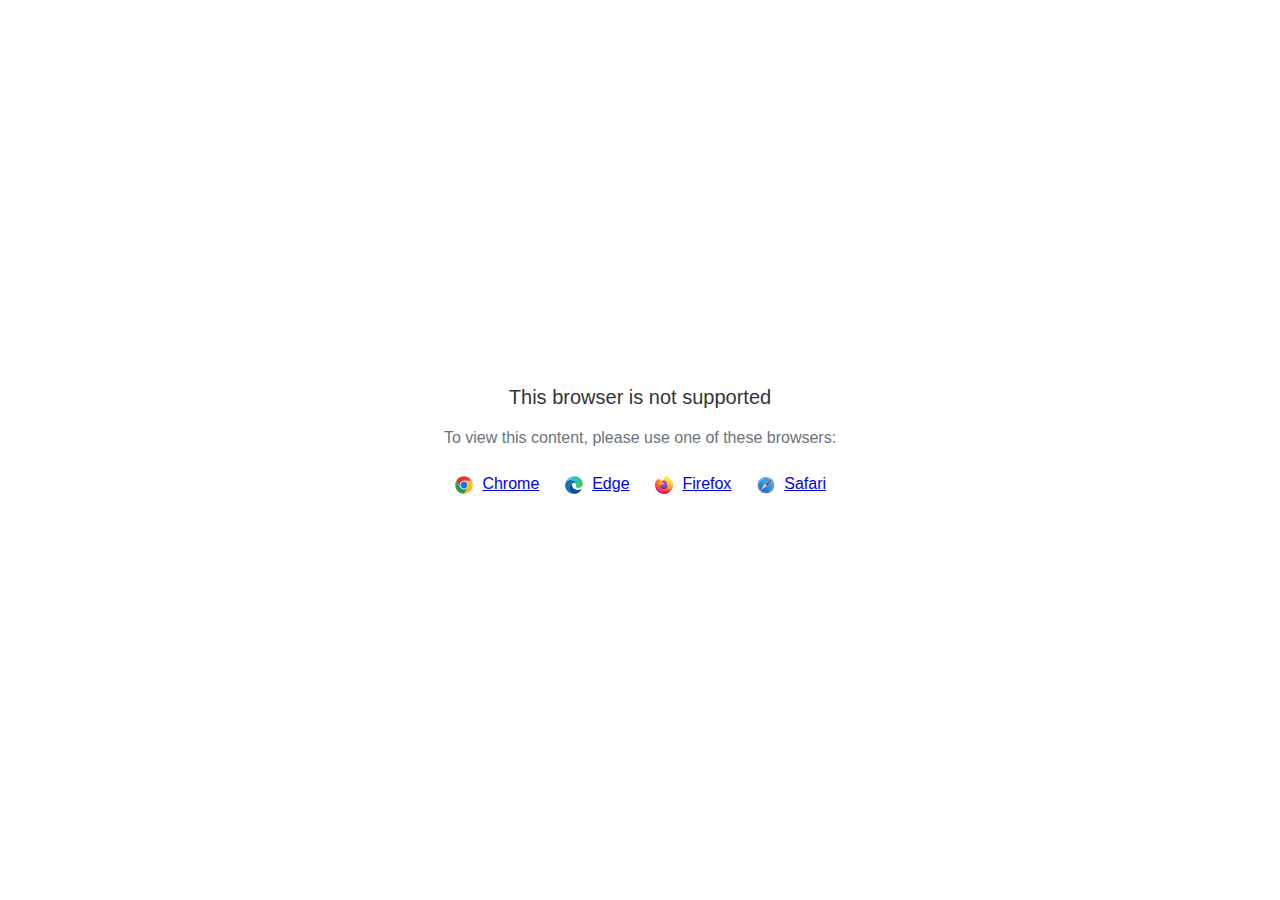
==== commit fd66acf7: "hg" ====
--- a/data/html5-unsupported.html
+++ b/data/html5-unsupported.html
@@ -58,7 +58,7 @@
 <body>
     <div class="banner">
         <div class="title">This browser is not supported</div>
-        <div class="text">To view this page, please use one of these browsers:</div>
+        <div class="text">To view this content, please use one of these browsers:</div>
         <div class="browsers">
             <svg width="20" height="20" viewBox="0 0 20 20" fill="none" xmlns="http://www.w3.org/2000/svg">
                 <path d="M10.0001 10.0001L13.789 12.1875L10.0001 18.7501C14.8326 18.7501 18.7501 14.8326 18.7501 10.0001C18.7501 8.40581 18.3216 6.91244 17.5766 5.625H10L10.0001 10.0001Z" fill="#FBBF12"/>
